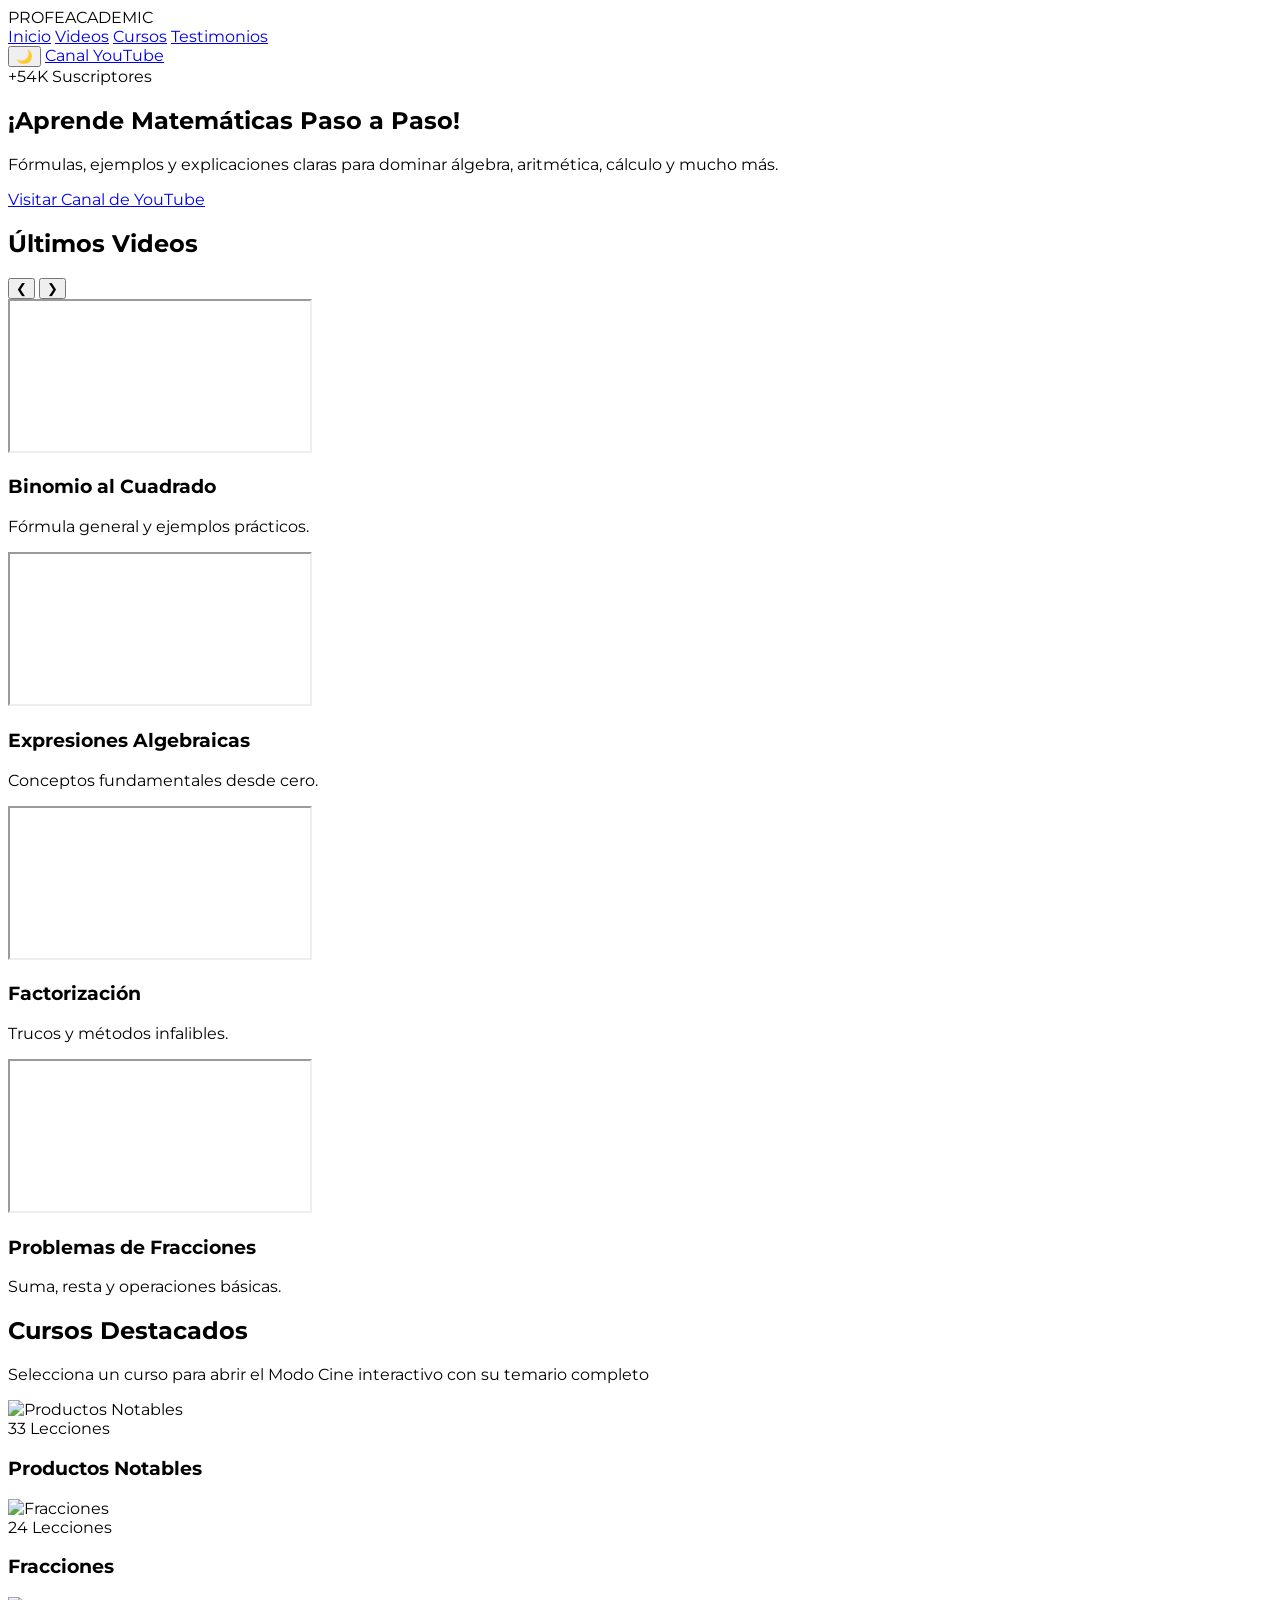
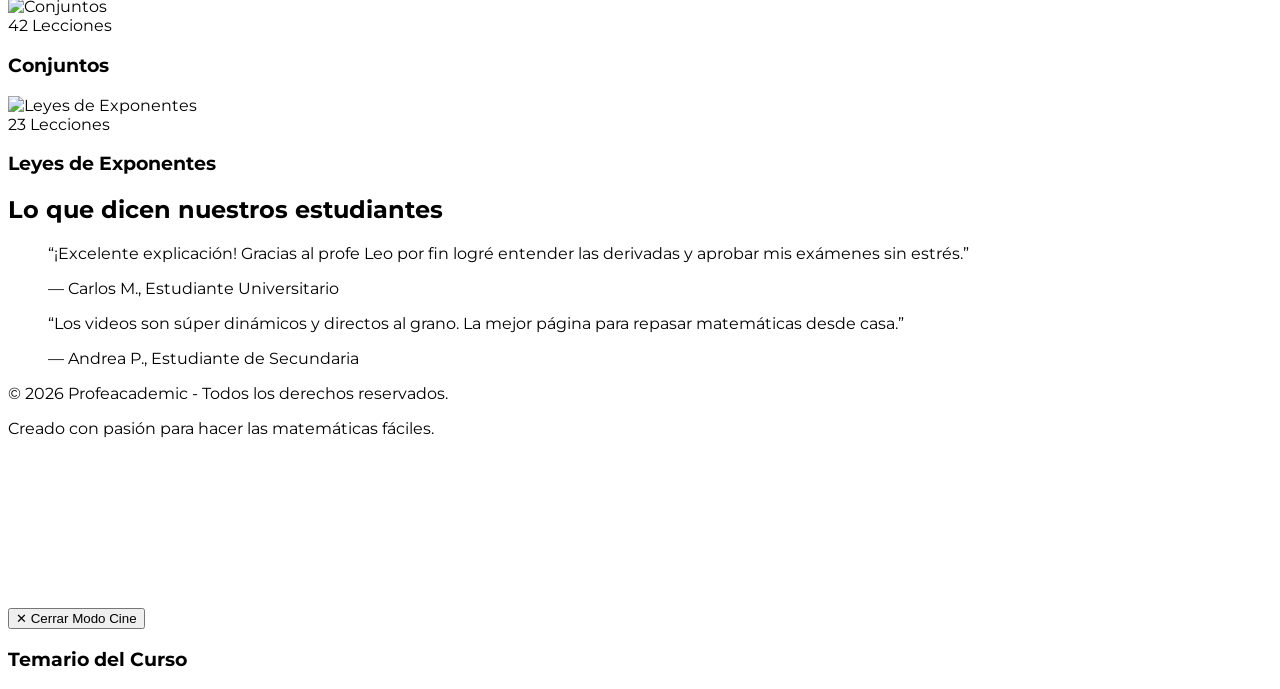
==== index.html @ 20f3a6fb "Rename profeacademic_platform.html to index.html dsa" ====
<!DOCTYPE html>
<html lang="es" class="scroll-smooth">
<head>
  <meta charset="UTF-8">
  <meta name="viewport" content="width=device-width, initial-scale=1.0">
  <title>Profeacademic - Matemáticas Fáciles</title>
  <!-- Tailwind CSS CDN -->
  <script src="https://cdn.tailwindcss.com"></script>
  <script>
    tailwind.config = {
      darkMode: 'class',
      theme: {
        extend: {
          colors: {
            brand: {
              yellow: '#ffcc00',
              dark: '#0a0a0a',
              card: '#111111',
              border: '#222222'
            }
          }
        }
      }
    }
  </script>
  <!-- Google Fonts: Montserrat -->
  <link href="https://fonts.googleapis.com/css2?family=Montserrat:wght@400;600;700;800&display=swap" rel="stylesheet">
  <style>
    body {
      font-family: 'Montserrat', sans-serif;
    }
    .video-track::-webkit-scrollbar {
      display: none;
    }
    .video-track {
      -ms-overflow-style: none;
      scrollbar-width: none;
    }
  </style>
</head>
<body class="bg-[#0a0a0a] text-white transition-colors duration-300 min-h-screen flex flex-col">

  <!-- Header -->
  <header class="sticky top-0 z-50 bg-[#0a0a0a]/90 backdrop-blur-md border-b border-[#222] px-6 py-4 flex justify-between items-center transition-colors duration-300">
    <div class="logo text-[#ffcc00] text-2xl font-extrabold tracking-wider flex items-center gap-2">
      <span>PROFEACADEMIC</span>
    </div>
    <nav class="hidden md:flex items-center gap-6">
      <a href="#inicio" class="text-white hover:text-[#ffcc00] transition-colors font-medium text-lg">Inicio</a>
      <a href="#videos" class="text-white hover:text-[#ffcc00] transition-colors font-medium text-lg">Videos</a>
      <a href="#cursos" class="text-white hover:text-[#ffcc00] transition-colors font-medium text-lg">Cursos</a>
      <a href="#testimonios" class="text-white hover:text-[#ffcc00] transition-colors font-medium text-lg">Testimonios</a>
    </nav>
    <div class="flex items-center gap-4">
      <button id="toggleMode" aria-label="Cambiar modo" class="p-2 rounded-full bg-[#222] text-xl hover:bg-[#333] transition-colors cursor-pointer">
        🌙
      </button>
      <a href="https://www.youtube.com/@Profeacademic" target="_blank" class="hidden sm:inline-block bg-[#ffcc00] text-black px-4 py-2 rounded-lg font-bold hover:bg-[#e6b800] transition-transform hover:scale-105">
        Canal YouTube
      </a>
    </div>
  </header>

  <!-- Hero Section -->
  <section id="inicio" class="relative flex items-center justify-start px-6 md:px-16 py-20 min-h-[480px] bg-[url('https://images.unsplash.com/photo-1509228468518-180dd4864904?auto=format&fit=crop&q=80&w=1600')] bg-cover bg-center">
    <div class="absolute inset-0 bg-gradient-to-r from-black/80 via-black/50 to-transparent z-10"></div>
    <div class="relative max-w-2xl z-20">
      <span class="inline-block bg-[#ffcc00] text-black text-xs font-extrabold px-3 py-1 rounded-full uppercase tracking-wider mb-4">+54K Suscriptores</span>
      <h1 class="text-4xl md:text-5xl lg:text-6xl font-extrabold text-[#ffcc00] mb-6 leading-tight">
        ¡Aprende Matemáticas Paso a Paso!
      </h1>
      <p class="text-lg md:text-xl text-gray-200 mb-8 font-medium">
        Fórmulas, ejemplos y explicaciones claras para dominar álgebra, aritmética, cálculo y mucho más.
      </p>
      <a href="https://www.youtube.com/@Profeacademic" target="_blank" class="inline-block bg-[#ffcc00] text-black px-8 py-4 rounded-xl font-bold text-lg shadow-lg hover:bg-[#e6b800] transition-all transform hover:scale-105">
        Visitar Canal de YouTube
      </a>
    </div>
  </section>

  <!-- Galería de Videos (Carrusel) -->
  <section id="videos" class="py-16 px-6 max-w-7xl mx-auto w-full">
    <div class="flex justify-between items-center mb-8">
      <h2 class="text-3xl font-extrabold text-[#ffcc00] border-l-4 border-[#ffcc00] pl-4">Últimos Videos</h2>
      <div class="flex gap-2">
        <button class="prev bg-[#222] hover:bg-[#ffcc00] hover:text-black text-white p-3 rounded-full transition-colors cursor-pointer text-xl font-bold shadow-md" aria-label="Anterior">&#10094;</button>
        <button class="next bg-[#222] hover:bg-[#ffcc00] hover:text-black text-white p-3 rounded-full transition-colors cursor-pointer text-xl font-bold shadow-md" aria-label="Siguiente">&#10095;</button>
      </div>
    </div>
    
    <div class="video-carousel relative overflow-hidden py-2">
      <div class="video-track flex gap-6 overflow-x-auto scroll-smooth pb-4">
        
        <!-- Video Card 1 -->
        <div class="video-card flex-[0_0_280px] md:flex-[0_0_320px] bg-[#111] border border-[#333] rounded-2xl overflow-hidden shadow-xl hover:border-[#ffcc00] transition-all group">
          <div class="aspect-video w-full bg-black">
            <iframe src="https://www.youtube.com/embed/EEAB4ZPpYwE" title="Binomio al Cuadrado" class="w-full h-full" loading="lazy" allowfullscreen></iframe>
          </div>
          <div class="p-4">
            <h3 class="font-bold text-lg text-white group-hover:text-[#ffcc00] transition-colors">Binomio al Cuadrado</h3>
            <p class="text-gray-400 text-sm mt-1">Fórmula general y ejemplos prácticos.</p>
          </div>
        </div>

        <!-- Video Card 2 -->
        <div class="video-card flex-[0_0_280px] md:flex-[0_0_320px] bg-[#111] border border-[#333] rounded-2xl overflow-hidden shadow-xl hover:border-[#ffcc00] transition-all group">
          <div class="aspect-video w-full bg-black">
            <iframe src="https://www.youtube.com/embed/VfZOKsQqhiQ" title="Expresiones Algebraicas" class="w-full h-full" loading="lazy" allowfullscreen></iframe>
          </div>
          <div class="p-4">
            <h3 class="font-bold text-lg text-white group-hover:text-[#ffcc00] transition-colors">Expresiones Algebraicas</h3>
            <p class="text-gray-400 text-sm mt-1">Conceptos fundamentales desde cero.</p>
          </div>
        </div>

        <!-- Video Card 3 -->
        <div class="video-card flex-[0_0_280px] md:flex-[0_0_320px] bg-[#111] border border-[#333] rounded-2xl overflow-hidden shadow-xl hover:border-[#ffcc00] transition-all group">
          <div class="aspect-video w-full bg-black">
            <iframe src="https://www.youtube.com/embed/XlOXuD-F0Eg" title="Factorización" class="w-full h-full" loading="lazy" allowfullscreen></iframe>
          </div>
          <div class="p-4">
            <h3 class="font-bold text-lg text-white group-hover:text-[#ffcc00] transition-colors">Factorización</h3>
            <p class="text-gray-400 text-sm mt-1">Trucos y métodos infalibles.</p>
          </div>
        </div>

        <!-- Video Card 4 -->
        <div class="video-card flex-[0_0_280px] md:flex-[0_0_320px] bg-[#111] border border-[#333] rounded-2xl overflow-hidden shadow-xl hover:border-[#ffcc00] transition-all group">
          <div class="aspect-video w-full bg-black">
            <iframe src="https://www.youtube.com/embed/RMghUQ4Np20" title="Fracciones Explicadas" class="w-full h-full" loading="lazy" allowfullscreen></iframe>
          </div>
          <div class="p-4">
            <h3 class="font-bold text-lg text-white group-hover:text-[#ffcc00] transition-colors">Problemas de Fracciones</h3>
            <p class="text-gray-400 text-sm mt-1">Suma, resta y operaciones básicas.</p>
          </div>
        </div>

      </div>
    </div>
  </section>

  <!-- Cursos Destacados -->
  <section id="cursos" class="py-16 px-6 max-w-7xl mx-auto w-full">
    <div class="text-center mb-12">
      <h2 class="text-3xl md:text-4xl font-extrabold text-[#ffcc00] mb-3">Cursos Destacados</h2>
      <p class="text-gray-400 text-lg">Selecciona un curso para abrir el Modo Cine interactivo con su temario completo</p>
    </div>

    <div class="grid grid-cols-1 sm:grid-cols-2 lg:grid-cols-4 gap-8">
      
      <!-- Curso 1 -->
      <div onclick="openCine('Productos Notables')" class="curso-card relative h-64 rounded-2xl overflow-hidden cursor-pointer shadow-xl group border border-[#222] hover:border-[#ffcc00] transition-all">
        <img src="https://images.unsplash.com/photo-1635070041078-e363dbe005cb?auto=format&fit=crop&q=80&w=600" alt="Productos Notables" class="w-full h-full object-cover brightness-50 group-hover:brightness-75 group-hover:scale-110 transition-all duration-500">
        <div class="absolute inset-0 bg-gradient-to-t from-black/90 via-black/40 to-transparent"></div>
        <div class="absolute bottom-5 left-5 right-5">
          <span class="text-xs bg-[#ffcc00] text-black font-extrabold px-2.5 py-1 rounded-md uppercase">33 Lecciones</span>
          <h3 class="text-xl font-bold text-[#ffcc00] mt-2 drop-shadow-md">Productos Notables</h3>
        </div>
      </div>

      <!-- Curso 2 -->
      <div onclick="openCine('Fracciones')" class="curso-card relative h-64 rounded-2xl overflow-hidden cursor-pointer shadow-xl group border border-[#222] hover:border-[#ffcc00] transition-all">
        <img src="https://images.unsplash.com/photo-1596495577886-d920f1fb7238?auto=format&fit=crop&q=80&w=600" alt="Fracciones" class="w-full h-full object-cover brightness-50 group-hover:brightness-75 group-hover:scale-110 transition-all duration-500">
        <div class="absolute inset-0 bg-gradient-to-t from-black/90 via-black/40 to-transparent"></div>
        <div class="absolute bottom-5 left-5 right-5">
          <span class="text-xs bg-[#ffcc00] text-black font-extrabold px-2.5 py-1 rounded-md uppercase">24 Lecciones</span>
          <h3 class="text-xl font-bold text-[#ffcc00] mt-2 drop-shadow-md">Fracciones</h3>
        </div>
      </div>

      <!-- Curso 3 -->
      <div onclick="openCine('Conjuntos')" class="curso-card relative h-64 rounded-2xl overflow-hidden cursor-pointer shadow-xl group border border-[#222] hover:border-[#ffcc00] transition-all">
        <img src="https://images.unsplash.com/photo-1509228468518-180dd4864904?auto=format&fit=crop&q=80&w=600" alt="Conjuntos" class="w-full h-full object-cover brightness-50 group-hover:brightness-75 group-hover:scale-110 transition-all duration-500">
        <div class="absolute inset-0 bg-gradient-to-t from-black/90 via-black/40 to-transparent"></div>
        <div class="absolute bottom-5 left-5 right-5">
          <span class="text-xs bg-[#ffcc00] text-black font-extrabold px-2.5 py-1 rounded-md uppercase">42 Lecciones</span>
          <h3 class="text-xl font-bold text-[#ffcc00] mt-2 drop-shadow-md">Conjuntos</h3>
        </div>
      </div>

      <!-- Curso 4 -->
      <div onclick="openCine('Leyes de Exponentes')" class="curso-card relative h-64 rounded-2xl overflow-hidden cursor-pointer shadow-xl group border border-[#222] hover:border-[#ffcc00] transition-all">
        <img src="https://images.unsplash.com/photo-1629654297299-c8506221ca97?auto=format&fit=crop&q=80&w=600" alt="Leyes de Exponentes" class="w-full h-full object-cover brightness-50 group-hover:brightness-75 group-hover:scale-110 transition-all duration-500">
        <div class="absolute inset-0 bg-gradient-to-t from-black/90 via-black/40 to-transparent"></div>
        <div class="absolute bottom-5 left-5 right-5">
          <span class="text-xs bg-[#ffcc00] text-black font-extrabold px-2.5 py-1 rounded-md uppercase">23 Lecciones</span>
          <h3 class="text-xl font-bold text-[#ffcc00] mt-2 drop-shadow-md">Leyes de Exponentes</h3>
        </div>
      </div>

    </div>
  </section>

  <!-- Testimonios -->
  <section id="testimonios" class="py-16 px-6 bg-[#111] border-y border-[#222] my-8">
    <div class="max-w-7xl mx-auto">
      <h2 class="text-3xl font-extrabold text-[#ffcc00] text-center mb-12">Lo que dicen nuestros estudiantes</h2>
      <div class="grid grid-cols-1 md:grid-cols-2 gap-8">
        <blockquote class="bg-[#0a0a0a] p-8 rounded-2xl border-l-4 border-[#ffcc00] shadow-xl relative">
          <p class="text-lg italic text-gray-200 mb-4">“¡Excelente explicación! Gracias al profe Leo por fin logré entender las derivadas y aprobar mis exámenes sin estrés.”</p>
          <footer class="text-[#ffcc00] font-bold">— Carlos M., Estudiante Universitario</footer>
        </blockquote>
        <blockquote class="bg-[#0a0a0a] p-8 rounded-2xl border-l-4 border-[#ffcc00] shadow-xl relative">
          <p class="text-lg italic text-gray-200 mb-4">“Los videos son súper dinámicos y directos al grano. La mejor página para repasar matemáticas desde casa.”</p>
          <footer class="text-[#ffcc00] font-bold">— Andrea P., Estudiante de Secundaria</footer>
        </blockquote>
      </div>
    </div>
  </section>

  <!-- Footer -->
  <footer class="mt-auto bg-[#0a0a0a] border-t border-[#222] py-8 px-6 text-center text-gray-400">
    <p class="font-medium">&copy; 2026 Profeacademic - Todos los derechos reservados.</p>
    <p class="text-sm mt-2 text-[#ffcc00]">Creado con pasión para hacer las matemáticas fáciles.</p>
  </footer>

  <!-- Modo Cine (Modal Interactivo) -->
  <div id="cineContainer" class="cine-mode fixed inset-0 bg-black/95 z-50 flex flex-col lg:flex-row p-4 md:p-8 overflow-y-auto gap-6 opacity-0 pointer-events-none transition-all duration-400">
    <!-- Contenedor del Video -->
    <div class="flex-2 flex flex-col justify-center">
      <div class="w-full aspect-video bg-black rounded-2xl overflow-hidden shadow-2xl border border-[#333]">
        <iframe id="cineVideo" src="" class="w-full h-full" frameborder="0" allowfullscreen></iframe>
      </div>
      <button onclick="closeCine()" class="mt-6 self-start bg-[#ffcc00] text-black font-bold px-6 py-3 rounded-xl hover:bg-[#e6b800] transition-transform hover:scale-105 cursor-pointer flex items-center gap-2">
        <span>&#10005;</span> Cerrar Modo Cine
      </button>
    </div>

    <!-- Sidebar Temario y Videos por Subtema -->
    <div class="cine-sidebar flex-1 bg-[#111] border border-[#333] lg:border-l-2 lg:border-l-[#ffcc00] p-6 rounded-2xl flex flex-col gap-6 shadow-2xl max-h-[85vh] overflow-y-auto">
      <div>
        <h3 id="cursoTituloModal" class="text-xl font-bold text-[#ffcc00] mb-4 border-b border-[#222] pb-2">Temario del Curso</h3>
        <!-- Contenedor dinámico de subtemas y videos -->
        <div id="temarioContainer" class="space-y-3"></div>
      </div>
    </div>
  </div>

  <!-- Scripts -->
  <script>
    // =========================================================================
    // BASE DE DATOS DE CURSOS, SUBTEMAS Y LOS VIDEOS DE LAS CAPTURAS
    // =========================================================================
    const cursosData = {
      'Productos Notables': {
        subtemas: [
          {
            titulo: 'Binomio al Cuadrado',
            videos: [
              { nombre: 'Binomio al Cuadrado (x+5)² [Video 1]', url: 'https://www.youtube.com/embed/EEAB4ZPpYwE?si=AyGSrSURvml_YHvK' },
              { nombre: 'Binomio al Cuadrado (x-7)² [Video 2]', url: 'https://www.youtube.com/embed/iBU1nFTbh6U?si=BXjmHdK-AdZN5oT4' },
              { nombre: 'Ejemplo 02: (x⁵ + 4y)² [Video 3]', url: 'https://www.youtube.com/embed/EfFGzUoYwLo?si=xnXBMTTSWlNUbG7o' },
              { nombre: 'Ejemplo 03: (5x + 3y²) [Video 4]', url: 'https://www.youtube.com/embed/E8CSC4-s_5Q?si=K3nMGFk1w6wbQ3NN' },
              { nombre: 'Binomio al Cuadrado con Fracciones [Video 5]', url: 'https://www.youtube.com/embed/8zC4Tp89s_4?si=k20VPUNZZhBQCNP2' },
              { nombre: 'Ejemplo 05: (x - 3y) [Video 6]', url: 'https://www.youtube.com/embed/Y2f92GNhBKA?si=igSO_hFUhjsNoY3v' },
              { nombre: 'Ejemplo 06: (2x²y³ - 5x) [Video 7]', url: 'https://www.youtube.com/embed/G_N5JXGvGHg?si=1lOgFBtm-Q0jIYAC' },
              { nombre: '¿De dónde sale la fórmula? [Video 8]', url: 'https://www.youtube.com/embed/QHdaI7SotHo?si=MGa8K74pLrTxHrFI' }
            ]
          },
          {
            titulo: 'Suma por Diferencia',
            videos: [
              { nombre: 'Resolver: (√3 + 1)(√3 - 1) [Video 9]', url: 'https://www.youtube.com/embed/e0sFVqPidVg?si=c0cwnEX9OXwLTKJQ' },
              { nombre: 'Ejemplo 02: (3x²y⁴ + 5z³)(3x²y⁴ - 5z³) [Video 10]', url: 'https://www.youtube.com/embed/uFtPQP7dcDI?si=wz1jwLVGd0XJt2Pw' },
              { nombre: 'Ejemplo 03: Expresión con raíces [Video 11]', url: 'https://www.youtube.com/embed/Mf0fBojUPJw?si=cNGBJ-DKoK_lckvi' }
            ]
          },
          {
            titulo: 'Producto de Binomios con Término Común',
            videos: [
              { nombre: 'Introducción y fórmula (x+a)(x+b) [Video 12]', url: 'https://www.youtube.com/embed/gysLiWuCxGo?si=43IYpD6m7Kvhu-i3' },
              { nombre: 'Ejemplo con 2x² + 3 [Video 13]', url: 'https://www.youtube.com/embed/pK0TEYAv4h0?si=Bma9qfiL9BDXtXEZ' },
              { nombre: 'Ejemplo con x³ - 8 [Video 14]', url: 'https://www.youtube.com/embed/gDQWRzSFbvU?si=WAiht-tYlhoyGwu4' },
              { nombre: 'Ejemplo 04: (3z - 7) [Video 15]', url: 'https://www.youtube.com/embed/Gb8m__EVLNk?si=7KPmmatUlLttPLeV' }
            ]
          },
          {
            titulo: 'Binomio al Cubo',
            videos: [
              { nombre: 'Binomio al Cubo (x + 5)³ [Video 16]', url: 'https://www.youtube.com/embed/AmuH1K_nPj4?si=GpyTj7nkEjNsrQDl' },
              { nombre: 'Ejemplo 02: (2x + y²)³ [Video 17]', url: 'https://www.youtube.com/embed/AmuH1K_nPj4?si=TcESi_x0WQAiSYy5' },
              { nombre: 'Binomio al Cubo con Fracciones (Ejemplo 3) [Video 18]', url: 'https://www.youtube.com/embed/IWzKrguJsvg?si=dCEQVrnAdV2W0YYu' },
              { nombre: 'Binomio al Cubo (x - 6)³ [Video 19]', url: 'https://www.youtube.com/embed/ahcjA61W7sg?si=k-QNWI0FFMeeKmUJ' },
              { nombre: 'Ejemplo 05: (2x - 5)³ [Video 20]', url: 'https://www.youtube.com/embed/ZXGTpl9jSs8?si=1JbO3VI2O4gcP3xM' }
            ]
          },
          {
            titulo: 'Trinomio al Cuadrado',
            videos: [
              { nombre: 'Trinomio al Cuadrado (Ejemplo 1) [Video 21]', url: 'https://www.youtube.com/embed/BtTF7NrhmOM?si=6zR9GzjVM2rcqugl' },
              { nombre: 'Trinomio al Cuadrado (Ejemplo 2) [Video 22]', url: 'https://www.youtube.com/embed/HaLw4Kae5QY?si=z4dw3W96WturgmHd' }
            ]
          },
          {
            titulo: 'Suma y Diferencia de Cubos',
            videos: [
              { nombre: 'Suma de Cubos (Ejemplo 1) [Video 23]', url: 'https://www.youtube.com/embed/ZZINw-AQS9o?si=7KI2p8YknikB9JhT' },
              { nombre: 'Suma de Cubos (Ejemplo 2) [Video 24]', url: 'https://www.youtube.com/embed/ldRkHMP2JwQ?si=qQ5wsVMAv66ZfrmW' },
              { nombre: 'Diferencia de Cubos (Ejemplo 1) [Video 25]', url: 'https://www.youtube.com/embed/d0fRsNaGNt8?si=Bkgv2bjk0ZhfxSHB' }
            ]
          },
          {
            titulo: 'Problemas Especiales y Avanzados',
            videos: [
              { nombre: 'Resolver (x+1)(x-1)(x²+1) [Video 26]', url: 'https://www.youtube.com/embed/t9pbC5LSajM?si=pmphWTLvhDMo-QKw' },
              { nombre: 'Ejercicio con radicales avanzados [Video 27]', url: 'https://www.youtube.com/embed/rgbOM4f0Oa0?si=RbrICRWE9-emTcbq' },
              { nombre: 'Problema 03: Si x + 1/x = 4... [Video 28]', url: 'https://www.youtube.com/embed/em-v_QG-ZBI?si=rI12mr3K1DgAK_Oq' },
              { nombre: 'BINOMIO AL CUBO CON FRACCIONES [Video 29]', url: 'https://www.youtube.com/embed/ZMC1-OHb_Y8?si=RiyubPrHp9KSqdlN' },
              { nombre: 'Polinomio al Cuadrado (2a - b + 2c)² [Video 29]', url: 'https://www.youtube.com/embed/rEH-SjZUEtw?si=B5wmYkB8BrP8lKPM' }
            ]
          }
        ]
      },
'Fracciones': {
        subtemas: [
          {
            titulo: 'Conceptos Básicos y Gráfica',
            videos: [
              { nombre: '¿Qué es una Fracción? [Video 1]', url: 'https://www.youtube.com/embed/kkT0yetbCvw?si=yiCPYnueNJhAI-7a' },
              { nombre: 'Numerador y Denominador de una Fracción [Video 2]', url: 'https://www.youtube.com/embed/ub8YLq3KrCg?si=kqmQH_pljQ_C3xxp' },
              { nombre: 'Fracciones Homogéneas y Heterogéneas [Video 3]', url: 'https://www.youtube.com/embed/bxRoybsHjN8?si=nTZgAzhYhUnh9Ivg' },
              { nombre: 'Gráfica de Fracciones [Video 4]', url: 'https://www.youtube.com/embed/VYbzOMKA4ag?si=8dLX1Z_ZRwFkFT4m' },
              { nombre: 'Gráfica de Fracciones Impropias [Video 5]', url: 'https://www.youtube.com/embed/-LJL4SG7qDY?si=r-lGj4DKi7y_BJEr' },
              { nombre: 'Cómo se leen las Fracciones [Video 6]', url: 'https://www.youtube.com/embed/pi8sUh0MgK8?si=rH91wiDnErxzORt-' }
            ]
          },
          {
            titulo: 'Propiedades y Operaciones Básicas',
            videos: [
              { nombre: 'Simplificar Fracciones [Video 7]', url: 'https://www.youtube.com/embed/Y5kUYZuz-Bk?si=P6ypQjKfb7WN23f0' },
              { nombre: 'Amplificación de Fracciones [Video 8]', url: 'https://www.youtube.com/embed/_cY18BG-HWM?si=jQQglHFknndQVON4' },
              { nombre: 'Comparar Fracciones (Mayor, menor o igual) [Video 9]', url: 'https://www.youtube.com/embed/8ZR6Sz-HxZk?si=WCtoUwVXvHUT1c92' },
              { nombre: 'Fracciones Equivalentes [Video 10]', url: 'https://www.youtube.com/embed/QAzUuu8ozKI?si=rF9xzLmHx62dC4Rd' },
              { nombre: 'Fracciones Unitarias [Video 11]', url: 'https://www.youtube.com/embed/mdcYTt_6w5o?si=WspRs1Am0-h9HuEU' },
              { nombre: 'Suma de Fracciones de Igual Denominador [Video 12]', url: 'https://www.youtube.com/embed/DeHeC48-o68?si=TdOezxJ2srRBlVQY' },
              { nombre: 'Suma de 3 Fracciones con Igual Denominador [Video 13]', url: 'https://www.youtube.com/embed/ffds2gOkiDg?si=XtkEqRWaagy-pgT_' },
              { nombre: 'Suma y Resta de 3 Fracciones con Igual Denominador [Video 14]', url: 'https://www.youtube.com/embed/nIZgCvRA5wo?si=KoK9lhzwAsh5Kxtk"' },
              { nombre: 'Resta de Fracciones de Igual Denominador [Video 15]', url: 'https://www.youtube.com/embed/WJBTLSBS7sc?si=v3NO6AvuNlRy6ThU' },
              { nombre: 'Suma de Fracciones con Diferente Denominador [Video 16]', url: 'https://www.youtube.com/embed/rGQmCL7QlDk?si=XyzxH_q444ZU8S2o' }
            ]
          },
          {
            titulo: 'Multiplicación y División de Fracciones',
            videos: [
              { nombre: 'Multiplicación de Fracciones [Video 17]', url: 'https://www.youtube.com/embed/IdbrQ9t7CdI?si=eDzkHuCR-3s-BDLO' },
              { nombre: 'Multiplicación de 3 Fracciones [Video 18]', url: 'https://www.youtube.com/embed/G6Sqr1rt8HE?si=E3EDzqcsHK2s7J5b' },
              { nombre: 'Multiplicación de Fracciones Negativas [Video 19]', url: 'https://www.youtube.com/embed/WlSREnN_IFg?si=kavMku1xezenN_It' },
              { nombre: 'Multiplicación de Fracciones con Enteros [Video 20]', url: 'https://www.youtube.com/embed/o71npa8dJ-I?si=QqckKjonZSsM18Qy' },
              { nombre: 'División de Fracciones [Video 21]', url: 'https://www.youtube.com/embed/4Nsv7dtCWTw?si=1orHXwPFK3MSYBOE' }
            ]
          },
          {
            titulo: 'Números Mixtos y Tipos',
            videos: [
              { nombre: 'Número Mixto a Fracción [Video 22]', url: 'https://www.youtube.com/embed/n4y2VYQT2MA?si=q8ihwXXzBkf97K8p' },
              { nombre: 'Fracción a Número Mixto [Video 23]', url: 'https://www.youtube.com/embed/AlLQCLdKrcw?si=JnY9MY1GZPN--4yK' },
              { nombre: 'Tipos de Fracciones (Propias, impropias, unitarias, decimales) [Video 24]', url: 'https://www.youtube.com/embed/10icGNxOAuY?si=vpauBzd4SwJ_FihB' }
            ]
          }
        ]
      },
      'Conjuntos': {
        subtemas: [
          {
            titulo: 'Introducción y Clases de Conjuntos',
            videos: [
              { nombre: '¿Qué son los Conjuntos? [Video 1]', url: 'https://www.youtube.com/embed/0k1QmGU0VaQ?si=XGcRCH5NMxQ-HZuy' },
              { nombre: 'Pertenencia de Conjuntos y Varios Ejemplos [Video 2]', url: 'https://www.youtube.com/embed/AwrwfEsXiXQ?si=REZlq2Q_cVa3hNeS' },
              { nombre: 'Clases de Conjuntos | Tipos de Conjuntos [Video 3]', url: 'https://www.youtube.com/embed/VfZOKsQqhiQ?si=ujuWTLwyK1CXMY3N' },
              { nombre: 'Extensión y Comprensión de Conjuntos [Video 4]', url: 'https://www.youtube.com/embed/ebMrzCXcEQY?si=RNy31_MYhO3tDF-R' },
              { nombre: 'Extensión y Comprensión de Conjuntos | Varios Ejemplos [Video 5]', url: 'https://www.youtube.com/embed/XlOXuD-F0Eg?si=iE7rJty0ysMrEn8B' },
              { nombre: 'Cardinal de un Conjunto [Video 6]', url: 'https://www.youtube.com/embed/GSQFJbXKpdo?si=YoHRPEkGR4ck4MwZ' },
              { nombre: 'Conjunto Vacío [Video 27]', url: 'https://www.youtube.com/embed/PjeKZNHkDgc?si=RTN7lQLepxyO0lD3' },
              { nombre: 'Conjunto Finito e Infinito [Video 28]', url: 'https://www.youtube.com/embed/39dLF5gPeSw?si=BdG01amAof17reES' },
              { nombre: 'Conjunto Unitario [Video 29]', url: 'https://www.youtube.com/embed/ezfqKlRIixE?si=LD0URVnVeWUDoN_f' }
            ]
          },
          {
            titulo: 'Diagramas, Relaciones y Comparación',
            videos: [
              { nombre: 'Conjunto Universal [Video 7]', url: 'https://www.youtube.com/embed/SRoz4DO8ZCk?si=s0wPGA82qtckAqwx' },
              { nombre: 'Diagrama de Venn - Euler | Varios Ejemplos [Video 8]', url: 'https://www.youtube.com/embed/fDlmB3K7Hgk?si=m-TOYlNDxdnCJLt4' },
              { nombre: 'Diagrama Lineal | Conjuntos [Video 9]', url: 'https://www.youtube.com/embed/zHY3qkQwLfs?si=j2QL1OqrRFZKgR6p' },
              { nombre: 'Conjuntos Equivalentes | Conjuntos Iguales [Video 10]', url: 'https://www.youtube.com/embed/LstQ1wF_vlQ?si=gmAhDEuFi5VGK9xo' },
              { nombre: 'Conjuntos Disjuntos | Conjuntos Diferentes [Video 11]', url: 'https://www.youtube.com/embed/PLFmBpEE8II?si=GTtFqqMExeWItzbJ' },
              { nombre: 'Subconjuntos [Video 12]', url: 'https://www.youtube.com/embed/8iPMqZtkUAU?si=tE3v_5tNE_NZDs1c' },
              { nombre: 'Inclusión de Conjuntos [Video 13]', url: 'https://www.youtube.com/embed/qszhgCAtRf8?si=tnfWN9Pc_afRpKNR' },
              { nombre: 'Conjuntos Disjuntos [Video 31]', url: 'https://www.youtube.com/embed/GklPgQjIKRs?si=1qydk21Oaux7-b_b' },
              { nombre: 'Conjuntos Equivalentes [Video 32]', url: 'https://www.youtube.com/embed/uDymJ7cHrpM?si=ajleaqPpMI8EsRh_' }
            ]
          },
          {
            titulo: 'Operaciones con Conjuntos',
            videos: [
              { nombre: 'Unión de Conjuntos [Video 14]', url: 'https://www.youtube.com/embed/XNDrPE4kRIA?si=40CoqrpeuwcAtX-0' },
              { nombre: 'Intersección de Conjuntos [Video 15]', url: 'https://www.youtube.com/embed/XNDrPE4kRIA?si=DbH1m4WWV4__9EJh' },
              { nombre: 'Diferencia de Conjuntos [Video 16]', url: 'https://www.youtube.com/embed/WYcv2Ji30u4?si=6EYVrGKBVckd8V4G' },
              { nombre: 'Diferencia Simétrica de Conjuntos [Video 17]', url: 'https://www.youtube.com/embed/SKxPMgkRuXA?si=X7jUwzQJWH9Rxkpg' },
              { nombre: 'Complemento de Conjuntos [Video 18]', url: 'https://www.youtube.com/embed/SKxPMgkRuXA?si=jCXT1BKT1Jqp9cv2' },
              { nombre: 'Intersección de 3 Conjuntos [Video 33]', url: 'https://www.youtube.com/embed/DvBwXooQMGU?si=tL9g2X4shgXZHM7w' },
              { nombre: 'Unión de 3 Conjuntos [Video 34]', url: 'https://www.youtube.com/embed/Gphy5p0_uHA?si=nQYtZ5j747s8erVS' },
              { nombre: 'Determinación de Conjuntos [Video 35]', url: 'https://www.youtube.com/embed/z-E1k8LldM0?si=vGzhell21HTIZh1Q' }
            ]
          },
          {
            titulo: 'Conjunto Potencia y Problemas Resueltos',
            videos: [
              { nombre: 'Conjunto Potencia [Video 36]', url: 'https://www.youtube.com/embed/1q7CiTp1HCA?si=lIzVJFz5vvxoVcBo' },
              { nombre: 'Subconjuntos | Conjunto Potencia [Video 37]', url: 'https://www.youtube.com/embed/ehaZEhXN2qg?si=OPEvcklqtAagcf7V' },
              { nombre: 'Pertenencia e Inclusión de Conjuntos [Video 38]', url: 'https://www.youtube.com/embed/j7iESblg490?si=-MN4EQX2LOqR3vVN' },
              { nombre: 'Cardinalidad de Conjuntos | Número Cardinal [Video 39]', url: 'https://www.youtube.com/embed/YWKvg-b6Ql0?si=wKm5t_DjgGJZg_u3' },
              { nombre: 'Álgebra de Conjuntos | Ley de Morgan [Video 40]', url: 'https://www.youtube.com/embed/iD9he5FlN5k?si=iV-f3CV4lhrT2xqI' },
              { nombre: 'Diagrama de Venn 3 Conjuntos [Video 42]', url: 'https://www.youtube.com/embed/uDymJ7cHrpM?si=xmLlWoRLQ-wnDeXU' },
              { nombre: 'Ejercicios de Conjuntos: Conjunto Vacío [Video 20]', url: 'https://www.youtube.com/embed/XI6Jn1J_IGs?si=7gZvwpcNACcRtgqH' },
              { nombre: 'Ejercicios de Conjuntos: Conjunto Unitario [Video 21]', url: 'https://www.youtube.com/embed/SIqnljyIeUE?si=HxIV9BnoM6UHpYdI' },
              { nombre: 'Diagrama de Venn Ejercicios de Conjuntos [Video 24]', url: 'https://www.youtube.com/embed/sLF-hdS4R3M?si=Ac7EWwgBX6oKB3G5' }
            ]
          }
        ]
      },
      'Leyes de Exponentes': {
  subtemas: [
    {
      titulo: 'Conceptos Básicos y Propiedades de Bases Iguales',
      videos: [
        { nombre: '¿Qué es la Potenciación? [Video 1]', url: 'https://www.youtube.com/embed/cad_ioBB9Yo?si=zXwJWWEB966Jecwa' },
        { nombre: 'Multiplicación de Potencias de Igual Base [Video 2]', url: 'https://www.youtube.com/embed/UHIPz4Hr3pg?si=y0ryLkJWg6weeWIa' },
        { nombre: 'División de Potencias de Igual Base [Video 3]', url: 'https://www.youtube.com/embed/5zu7IK8SfW0?si=YWOZcpY-U9NNCL2O' }
      ]
    },
    {
      titulo: 'Leyes Fundamentales de la Potencia',
      videos: [
        { nombre: 'Leyes de Exponentes: Exponente Cero [Video 4]', url: 'https://www.youtube.com/embed/Fi7iM43Fzz4?si=UR13FZJp69V8_tRP' },
        { nombre: 'Exponente Cero (Casos especiales) [Video 5]', url: 'https://www.youtube.com/embed/GXd0JtudzuE?si=XCvh3TH6nX5SNKK_' },
        { nombre: 'Potencia de una Potencia [Video 6]', url: 'https://www.youtube.com/embed/7W8qkXoMlWU?si=o6lc7tMjKHsU9dvz' },
        { nombre: 'Potencia de un Producto [Video 7]', url: 'https://www.youtube.com/embed/7W8qkXoMlWU?si=_KAqirgmpUaCj6gh' },
        { nombre: 'Potencia de un Cociente [Video 8]', url: 'https://www.youtube.com/embed/Qeqtusn2F3M?si=eMbJzmOS9TgZ1r5F' },
        { nombre: 'Potencia de Potencia: ¡Ten cuidado! [Video 9]', url: 'https://www.youtube.com/embed/3kcH1RFD18I?si=3Eey_Tc2EhO9LGlO' }
      ]
    },
    {
      titulo: 'Exponentes Especiales (Negativos y Fraccionarios)',
      videos: [
        { nombre: 'Exponente Negativo [Video 10]', url: 'https://www.youtube.com/embed/UnYRrslF2wk?si=yy-E5nWlxoPswDay' },
        { nombre: 'Exponente Negativo de una Fracción [Video 11]', url: 'https://www.youtube.com/embed/qqb_kcOCjWI?si=g7u-CcFGSzn794sK' },
        { nombre: 'Exponente Fraccionario [Video 12]', url: 'https://www.youtube.com/embed/5vqdGf52FYA?si=lxALqe3CrTcnsK4F' }
      ]
    },
    {
      titulo: 'Radicación y Leyes de Radicales',
      videos: [
        { nombre: 'Potencia de una Raíz [Video 13]', url: 'https://www.youtube.com/embed/DHiDFOGS2SU?si=pIk4sBNV--fhd0jE' },
        { nombre: 'Multiplicación de Raíces [Video 14]', url: '"https://www.youtube.com/embed/Io1lJ1W-77c?si=Xr6OCM_JoIJ1Wpea' },
        { nombre: 'División de Radicales [Video 15]', url: 'https://www.youtube.com/embed/vh-BSr6EHVI?si=IfReT5RMtlkQ0xE1' },
        { nombre: 'Raíz de una Raíz [Video 16]', url: '"https://www.youtube.com/embed/DsA45jgeW6g?si=nbMuH43LV-cXJQms' }
      ]
    },
    {
      titulo: 'Ejercicios Resueltos y Avanzados',
      videos: [
        { nombre: 'Ejercicio 01: Leyes de Exponentes [Video 17]', url: 'https://www.youtube.com/embed/nrEsQHZdTVM?si=wX004Z4d-RzyMaPA' },
        { nombre: 'Ejercicio 02: Leyes de Exponentes [Video 18]', url: 'https://www.youtube.com/embed/nrEsQHZdTVM?si=1_CoDtoVahfeJLj0' },
        { nombre: 'Ejercicio 03: Leyes de Exponentes [Video 19]', url: 'https://www.youtube.com/embed/nrEsQHZdTVM?si=1_CoDtoVahfeJLj0' },
        { nombre: 'Ejercicio 04: Leyes de Exponentes [Video 20]', url: 'https://www.youtube.com/embed/G0fzwUUAykU?si=gjrL_ouwRpotjHUL' },
        { nombre: 'Ejercicio 05: Leyes de Exponentes [Video 21]', url: 'https://www.youtube.com/embed/l-FqvC5_Bt8?si=QXUT4miggofA6Y1n' },
        { nombre: 'Ejercicio 06: Leyes de Exponentes [Video 22]', url: 'https://www.youtube.com/embed/ejOoNmykSjI?si=5n8C7JEazFWouI1p' },
        { nombre: 'Potencia de un Producto (Avanzado) [Video 23]', url: 'https://www.youtube.com/embed/BNlWluHEg78?si=cJuyrKOBL-Td6tmA' }
      ]
    }
  ]
}
    };

    const cineContainer = document.getElementById('cineContainer');
    const cineVideo = document.getElementById('cineVideo');
    const temarioContainer = document.getElementById('temarioContainer');
    const cursoTituloModal = document.getElementById('cursoTituloModal');
    const toggleMode = document.getElementById('toggleMode');

    function openCine(nombreCurso) {
      const curso = cursosData[nombreCurso];
      if (!curso) return;

      cursoTituloModal.textContent = `Temario: ${nombreCurso}`;

      // Cargar por defecto el primer video del primer subtema
      if (curso.subtemas.length > 0 && curso.subtemas[0].videos.length > 0) {
        cineVideo.src = curso.subtemas[0].videos[0].url;
      }

      // Generar HTML desplegable por subtemas
      let html = '';
      curso.subtemas.forEach((sub, subIndex) => {
        html += `
          <div class="bg-[#161616] border border-[#262626] rounded-xl overflow-hidden">
            <button onclick="toggleSubtema(${subIndex})" class="w-full p-3.5 text-left font-bold text-white hover:text-[#ffcc00] flex justify-between items-center transition-colors cursor-pointer">
              <span>&#9656; ${sub.titulo}</span>
              <span class="text-xs bg-[#222] px-2 py-1 rounded text-gray-400">${sub.videos.length} videos</span>
            </button>
            <div id="subtema-${subIndex}" class="hidden bg-[#111] px-3 pb-3 space-y-2 border-t border-[#222]">
        `;
        
        sub.videos.forEach(vid => {
          html += `
            <div onclick="cambiarVideo('${vid.url}')" class="p-2.5 rounded-lg bg-[#1a1a1a] hover:bg-[#ffcc00] hover:text-black text-gray-300 text-sm font-medium cursor-pointer transition-colors flex items-center gap-2">
              <span class="text-[#ffcc00]">&#9654;</span> ${vid.nombre}
            </div>
          `;
        });

        html += `
            </div>
          </div>
        `;
      });

      temarioContainer.innerHTML = html;

      // Mostrar modal
      cineContainer.style.display = 'flex';
      setTimeout(() => {
        cineContainer.classList.remove('opacity-0', 'pointer-events-none');
        cineContainer.classList.add('opacity-100', 'pointer-events-auto');
      }, 10);
    }

    // Función para desplegar/contraer los videos de cada subtema
    function toggleSubtema(index) {
      const el = document.getElementById(`subtema-${index}`);
      if (el) {
        el.classList.toggle('hidden');
      }
    }

    // Función para cambiar el video principal al hacer clic en cualquier opción
    function cambiarVideo(url) {
      cineVideo.src = url;
    }

    function closeCine() {
      cineContainer.classList.remove('opacity-100', 'pointer-events-auto');
      cineContainer.classList.add('opacity-0', 'pointer-events-none');
      setTimeout(() => {
        cineVideo.src = '';
        cineContainer.style.display = 'none';
      }, 400);
    }

    // Toggle Light / Dark Mode
    toggleMode.addEventListener('click', () => {
      const isLight = document.body.classList.toggle('light-mode');
      if (isLight) {
        document.body.style.backgroundColor = '#f9f9f9';
        document.body.style.color = '#000000';
        toggleMode.textContent = '☀️';
        document.querySelector('header').style.backgroundColor = 'rgba(249, 249, 249, 0.9)';
      } else {
        document.body.style.backgroundColor = '#0a0a0a';
        document.body.style.color = '#ffffff';
        toggleMode.textContent = '🌙';
        document.querySelector('header').style.backgroundColor = 'rgba(10, 10, 10, 0.9)';
      }
    });

    // Carrusel de Videos Script
    document.addEventListener("DOMContentLoaded", () => {
      const track = document.querySelector(".video-track");
      const prevBtn = document.querySelector(".prev");
      const nextBtn = document.querySelector(".next");
      const scrollAmount = 340;

      prevBtn.addEventListener("click", () => {
        track.scrollBy({ left: -scrollAmount, behavior: "smooth" });
      });

      nextBtn.addEventListener("click", () => {
        track.scrollBy({ left: scrollAmount, behavior: "smooth" });
      });
    });
  </script>
</body>
</html>
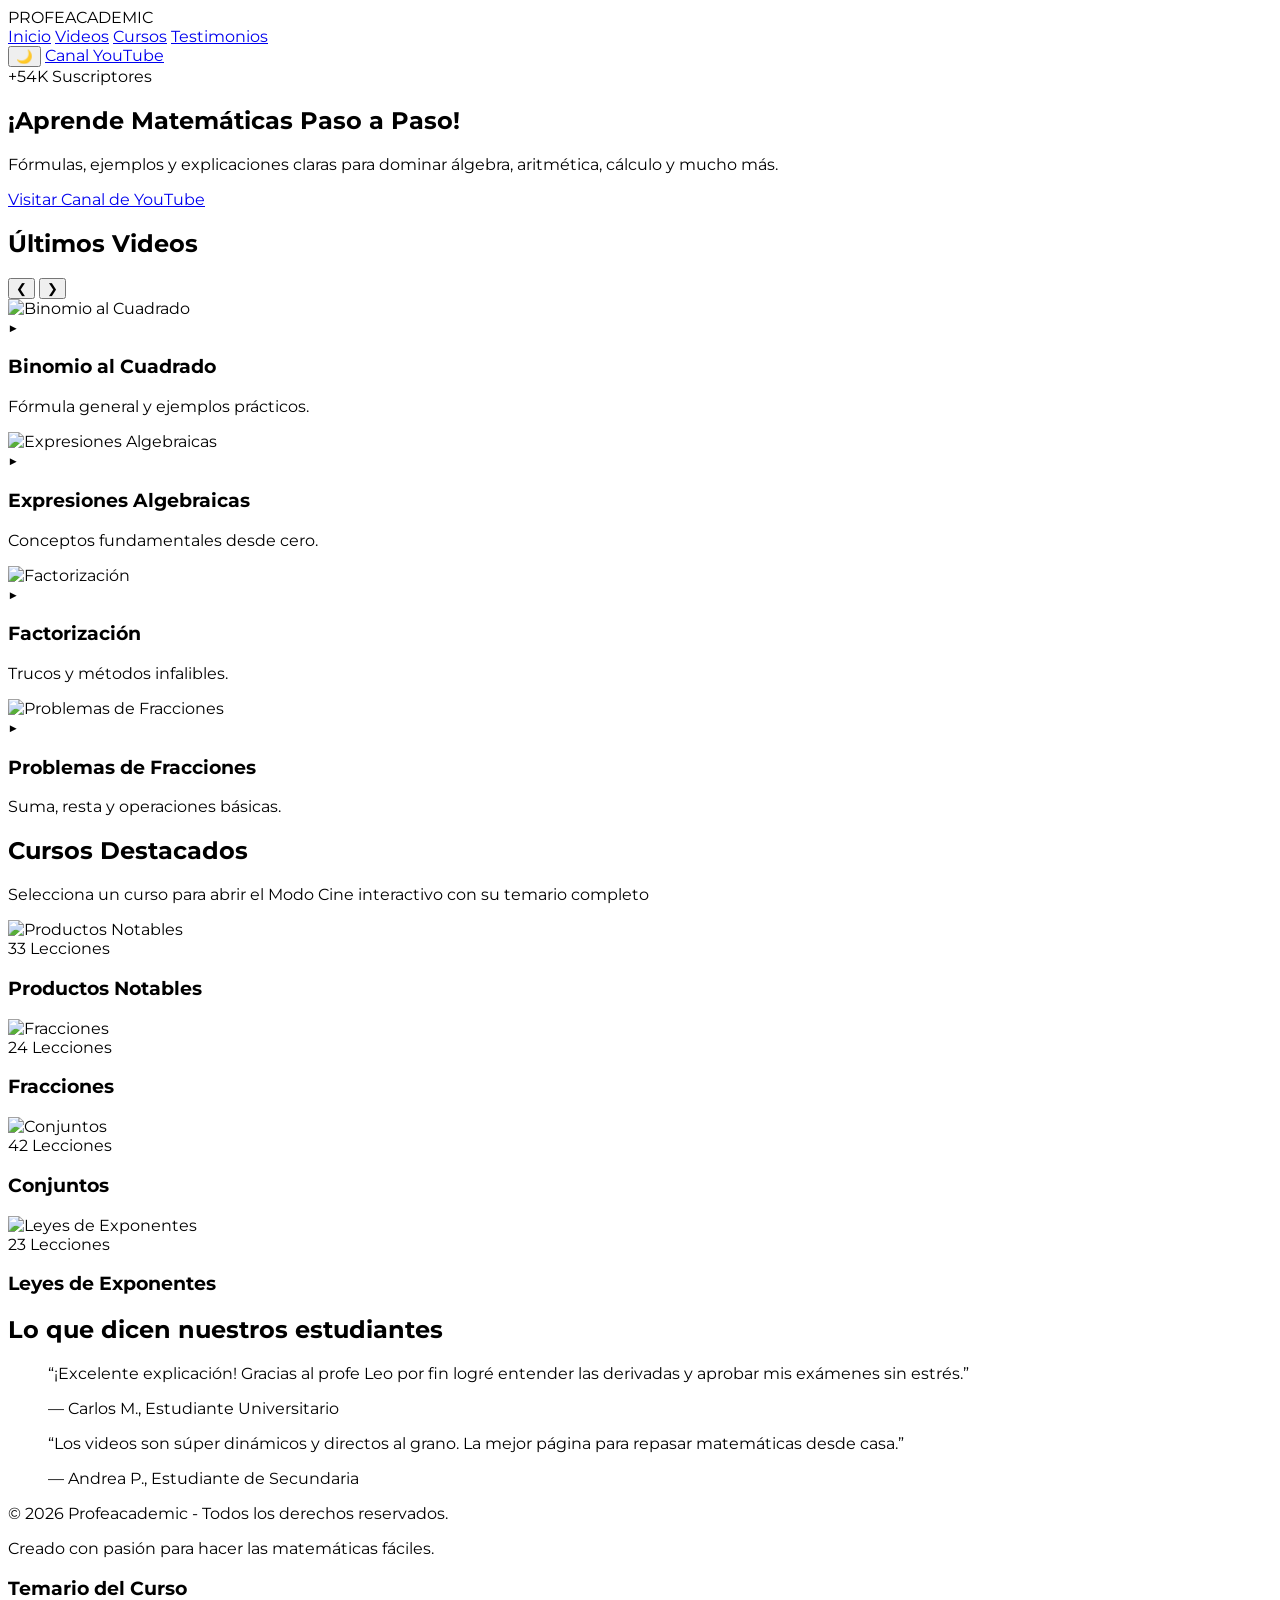
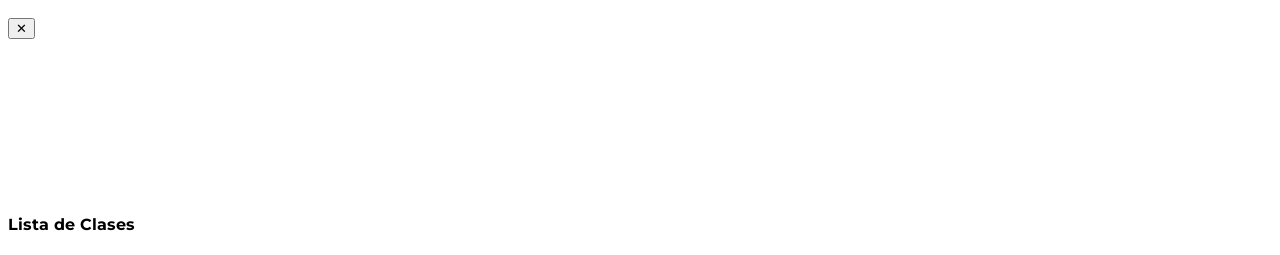
==== commit 030f6b26: "Rename gemini-code-1792389165716.html to index.html kk" ====
--- a/index.html
+++ b/index.html
@@ -78,7 +78,7 @@
     </div>
   </section>
 
-  <!-- Galería de Videos (Carrusel) -->
+  <!-- Galería de Videos (Carrusel con Miniaturas Interactivas) -->
   <section id="videos" class="py-16 px-6 max-w-7xl mx-auto w-full">
     <div class="flex justify-between items-center mb-8">
       <h2 class="text-3xl font-extrabold text-[#ffcc00] border-l-4 border-[#ffcc00] pl-4">Últimos Videos</h2>
@@ -92,9 +92,12 @@
       <div class="video-track flex gap-6 overflow-x-auto scroll-smooth pb-4">
         
         <!-- Video Card 1 -->
-        <div class="video-card flex-[0_0_280px] md:flex-[0_0_320px] bg-[#111] border border-[#333] rounded-2xl overflow-hidden shadow-xl hover:border-[#ffcc00] transition-all group">
-          <div class="aspect-video w-full bg-black">
-            <iframe src="https://www.youtube.com/embed/EEAB4ZPpYwE" title="Binomio al Cuadrado" class="w-full h-full" loading="lazy" allowfullscreen></iframe>
+        <div onclick="openFeaturedVideo('https://www.youtube.com/embed/EEAB4ZPpYwE')" class="video-card flex-[0_0_280px] md:flex-[0_0_320px] bg-[#111] border border-[#333] rounded-2xl overflow-hidden shadow-xl hover:border-[#ffcc00] transition-all group cursor-pointer">
+          <div class="aspect-video w-full bg-black relative flex items-center justify-center overflow-hidden">
+            <img src="https://img.youtube.com/vi/EEAB4ZPpYwE/hqdefault.jpg" alt="Binomio al Cuadrado" class="w-full h-full object-cover brightness-75 group-hover:scale-105 transition-all duration-300">
+            <div class="absolute inset-0 flex items-center justify-center bg-black/40 group-hover:bg-black/20 transition-colors">
+              <div class="w-12 h-12 rounded-full bg-[#ffcc00] text-black flex items-center justify-center font-bold text-xl shadow-lg transform group-hover:scale-110 transition-transform">&#9654;</div>
+            </div>
           </div>
           <div class="p-4">
             <h3 class="font-bold text-lg text-white group-hover:text-[#ffcc00] transition-colors">Binomio al Cuadrado</h3>
@@ -103,9 +106,12 @@
         </div>
 
         <!-- Video Card 2 -->
-        <div class="video-card flex-[0_0_280px] md:flex-[0_0_320px] bg-[#111] border border-[#333] rounded-2xl overflow-hidden shadow-xl hover:border-[#ffcc00] transition-all group">
-          <div class="aspect-video w-full bg-black">
-            <iframe src="https://www.youtube.com/embed/VfZOKsQqhiQ" title="Expresiones Algebraicas" class="w-full h-full" loading="lazy" allowfullscreen></iframe>
+        <div onclick="openFeaturedVideo('https://www.youtube.com/embed/VfZOKsQqhiQ')" class="video-card flex-[0_0_280px] md:flex-[0_0_320px] bg-[#111] border border-[#333] rounded-2xl overflow-hidden shadow-xl hover:border-[#ffcc00] transition-all group cursor-pointer">
+          <div class="aspect-video w-full bg-black relative flex items-center justify-center overflow-hidden">
+            <img src="https://img.youtube.com/vi/VfZOKsQqhiQ/hqdefault.jpg" alt="Expresiones Algebraicas" class="w-full h-full object-cover brightness-75 group-hover:scale-105 transition-all duration-300">
+            <div class="absolute inset-0 flex items-center justify-center bg-black/40 group-hover:bg-black/20 transition-colors">
+              <div class="w-12 h-12 rounded-full bg-[#ffcc00] text-black flex items-center justify-center font-bold text-xl shadow-lg transform group-hover:scale-110 transition-transform">&#9654;</div>
+            </div>
           </div>
           <div class="p-4">
             <h3 class="font-bold text-lg text-white group-hover:text-[#ffcc00] transition-colors">Expresiones Algebraicas</h3>
@@ -114,9 +120,12 @@
         </div>
 
         <!-- Video Card 3 -->
-        <div class="video-card flex-[0_0_280px] md:flex-[0_0_320px] bg-[#111] border border-[#333] rounded-2xl overflow-hidden shadow-xl hover:border-[#ffcc00] transition-all group">
-          <div class="aspect-video w-full bg-black">
-            <iframe src="https://www.youtube.com/embed/XlOXuD-F0Eg" title="Factorización" class="w-full h-full" loading="lazy" allowfullscreen></iframe>
+        <div onclick="openFeaturedVideo('https://www.youtube.com/embed/XlOXuD-F0Eg')" class="video-card flex-[0_0_280px] md:flex-[0_0_320px] bg-[#111] border border-[#333] rounded-2xl overflow-hidden shadow-xl hover:border-[#ffcc00] transition-all group cursor-pointer">
+          <div class="aspect-video w-full bg-black relative flex items-center justify-center overflow-hidden">
+            <img src="https://img.youtube.com/vi/XlOXuD-F0Eg/hqdefault.jpg" alt="Factorización" class="w-full h-full object-cover brightness-75 group-hover:scale-105 transition-all duration-300">
+            <div class="absolute inset-0 flex items-center justify-center bg-black/40 group-hover:bg-black/20 transition-colors">
+              <div class="w-12 h-12 rounded-full bg-[#ffcc00] text-black flex items-center justify-center font-bold text-xl shadow-lg transform group-hover:scale-110 transition-transform">&#9654;</div>
+            </div>
           </div>
           <div class="p-4">
             <h3 class="font-bold text-lg text-white group-hover:text-[#ffcc00] transition-colors">Factorización</h3>
@@ -125,9 +134,12 @@
         </div>
 
         <!-- Video Card 4 -->
-        <div class="video-card flex-[0_0_280px] md:flex-[0_0_320px] bg-[#111] border border-[#333] rounded-2xl overflow-hidden shadow-xl hover:border-[#ffcc00] transition-all group">
-          <div class="aspect-video w-full bg-black">
-            <iframe src="https://www.youtube.com/embed/RMghUQ4Np20" title="Fracciones Explicadas" class="w-full h-full" loading="lazy" allowfullscreen></iframe>
+        <div onclick="openFeaturedVideo('https://www.youtube.com/embed/RMghUQ4Np20')" class="video-card flex-[0_0_280px] md:flex-[0_0_320px] bg-[#111] border border-[#333] rounded-2xl overflow-hidden shadow-xl hover:border-[#ffcc00] transition-all group cursor-pointer">
+          <div class="aspect-video w-full bg-black relative flex items-center justify-center overflow-hidden">
+            <img src="https://img.youtube.com/vi/RMghUQ4Np20/hqdefault.jpg" alt="Problemas de Fracciones" class="w-full h-full object-cover brightness-75 group-hover:scale-105 transition-all duration-300">
+            <div class="absolute inset-0 flex items-center justify-center bg-black/40 group-hover:bg-black/20 transition-colors">
+              <div class="w-12 h-12 rounded-full bg-[#ffcc00] text-black flex items-center justify-center font-bold text-xl shadow-lg transform group-hover:scale-110 transition-transform">&#9654;</div>
+            </div>
           </div>
           <div class="p-4">
             <h3 class="font-bold text-lg text-white group-hover:text-[#ffcc00] transition-colors">Problemas de Fracciones</h3>
@@ -214,32 +226,39 @@
     <p class="text-sm mt-2 text-[#ffcc00]">Creado con pasión para hacer las matemáticas fáciles.</p>
   </footer>
 
-  <!-- Modo Cine (Modal Interactivo) -->
-  <div id="cineContainer" class="cine-mode fixed inset-0 bg-black/95 z-50 flex flex-col lg:flex-row p-4 md:p-8 overflow-y-auto gap-6 opacity-0 pointer-events-none transition-all duration-400">
-    <!-- Contenedor del Video -->
-    <div class="flex-2 flex flex-col justify-center">
-      <div class="w-full aspect-video bg-black rounded-2xl overflow-hidden shadow-2xl border border-[#333]">
-        <iframe id="cineVideo" src="" class="w-full h-full" frameborder="0" allowfullscreen></iframe>
-      </div>
-      <button onclick="closeCine()" class="mt-6 self-start bg-[#ffcc00] text-black font-bold px-6 py-3 rounded-xl hover:bg-[#e6b800] transition-transform hover:scale-105 cursor-pointer flex items-center gap-2">
-        <span>&#10005;</span> Cerrar Modo Cine
-      </button>
-    </div>
-
-    <!-- Sidebar Temario y Videos por Subtema -->
-    <div class="cine-sidebar flex-1 bg-[#111] border border-[#333] lg:border-l-2 lg:border-l-[#ffcc00] p-6 rounded-2xl flex flex-col gap-6 shadow-2xl max-h-[85vh] overflow-y-auto">
-      <div>
-        <h3 id="cursoTituloModal" class="text-xl font-bold text-[#ffcc00] mb-4 border-b border-[#222] pb-2">Temario del Curso</h3>
+  <!-- Modo Cine (Modal Interactivo Mejorado con Distribución Equilibrada y Botón Cerrar X) -->
+  <div id="cineContainer" class="cine-mode fixed inset-0 bg-black/95 z-50 flex flex-col p-4 md:p-8 overflow-y-auto opacity-0 pointer-events-none transition-all duration-400">
+    
+    <!-- Cabecera del Modal con Título y Botón de Cierre "X" -->
+    <div class="max-w-7xl mx-auto w-full flex justify-between items-center mb-6 border-b border-[#222] pb-4">
+      <h3 id="cursoTituloModal" class="text-xl md:text-2xl font-extrabold text-[#ffcc00]">Temario del Curso</h3>
+      <button onclick="closeCine()" class="bg-[#222] hover:bg-[#ffcc00] hover:text-black text-white w-10 h-10 rounded-full font-bold text-xl transition-colors cursor-pointer flex items-center justify-center shadow-lg" aria-label="Cerrar modal">&#10005;</button>
+    </div>
+
+    <!-- Contenedor Principal en Grid (Video más grande a la izquierda, lista ordenada a la derecha) -->
+    <div class="max-w-7xl mx-auto w-full grid grid-cols-1 lg:grid-cols-3 gap-6 flex-grow">
+      
+      <!-- Reproductor de Video (Ocupa 2 columnas, mucho más grande) -->
+      <div class="lg:col-span-2 flex flex-col justify-center">
+        <div class="w-full aspect-video bg-black rounded-2xl overflow-hidden shadow-2xl border border-[#333]">
+          <iframe id="cineVideo" src="" class="w-full h-full" frameborder="0" allowfullscreen></iframe>
+        </div>
+      </div>
+
+      <!-- Sidebar Temario y Lecciones (Ocupa 1 columna con scroll independiente) -->
+      <div class="lg:col-span-1 bg-[#111] border border-[#333] p-5 rounded-2xl flex flex-col gap-4 shadow-2xl max-h-[75vh] overflow-y-auto">
+        <h4 class="text-xs font-bold text-gray-400 uppercase tracking-wider border-b border-[#222] pb-2">Lista de Clases</h4>
         <!-- Contenedor dinámico de subtemas y videos -->
         <div id="temarioContainer" class="space-y-3"></div>
       </div>
+
     </div>
   </div>
 
   <!-- Scripts -->
   <script>
     // =========================================================================
-    // BASE DE DATOS DE CURSOS, SUBTEMAS Y LOS VIDEOS DE LAS CAPTURAS
+    // BASE DE DATOS DE CURSOS, SUBTEMAS Y VIDEOS
     // =========================================================================
     const cursosData = {
       'Productos Notables': {
@@ -311,7 +330,7 @@
           }
         ]
       },
-'Fracciones': {
+      'Fracciones': {
         subtemas: [
           {
             titulo: 'Conceptos Básicos y Gráfica',
@@ -334,7 +353,7 @@
               { nombre: 'Fracciones Unitarias [Video 11]', url: 'https://www.youtube.com/embed/mdcYTt_6w5o?si=WspRs1Am0-h9HuEU' },
               { nombre: 'Suma de Fracciones de Igual Denominador [Video 12]', url: 'https://www.youtube.com/embed/DeHeC48-o68?si=TdOezxJ2srRBlVQY' },
               { nombre: 'Suma de 3 Fracciones con Igual Denominador [Video 13]', url: 'https://www.youtube.com/embed/ffds2gOkiDg?si=XtkEqRWaagy-pgT_' },
-              { nombre: 'Suma y Resta de 3 Fracciones con Igual Denominador [Video 14]', url: 'https://www.youtube.com/embed/nIZgCvRA5wo?si=KoK9lhzwAsh5Kxtk"' },
+              { nombre: 'Suma y Resta de 3 Fracciones con Igual Denominador [Video 14]', url: 'https://www.youtube.com/embed/nIZgCvRA5wo?si=KoK9lhzwAsh5Kxtk' },
               { nombre: 'Resta de Fracciones de Igual Denominador [Video 15]', url: 'https://www.youtube.com/embed/WJBTLSBS7sc?si=v3NO6AvuNlRy6ThU' },
               { nombre: 'Suma de Fracciones con Diferente Denominador [Video 16]', url: 'https://www.youtube.com/embed/rGQmCL7QlDk?si=XyzxH_q444ZU8S2o' }
             ]
@@ -419,57 +438,57 @@
         ]
       },
       'Leyes de Exponentes': {
-  subtemas: [
-    {
-      titulo: 'Conceptos Básicos y Propiedades de Bases Iguales',
-      videos: [
-        { nombre: '¿Qué es la Potenciación? [Video 1]', url: 'https://www.youtube.com/embed/cad_ioBB9Yo?si=zXwJWWEB966Jecwa' },
-        { nombre: 'Multiplicación de Potencias de Igual Base [Video 2]', url: 'https://www.youtube.com/embed/UHIPz4Hr3pg?si=y0ryLkJWg6weeWIa' },
-        { nombre: 'División de Potencias de Igual Base [Video 3]', url: 'https://www.youtube.com/embed/5zu7IK8SfW0?si=YWOZcpY-U9NNCL2O' }
-      ]
-    },
-    {
-      titulo: 'Leyes Fundamentales de la Potencia',
-      videos: [
-        { nombre: 'Leyes de Exponentes: Exponente Cero [Video 4]', url: 'https://www.youtube.com/embed/Fi7iM43Fzz4?si=UR13FZJp69V8_tRP' },
-        { nombre: 'Exponente Cero (Casos especiales) [Video 5]', url: 'https://www.youtube.com/embed/GXd0JtudzuE?si=XCvh3TH6nX5SNKK_' },
-        { nombre: 'Potencia de una Potencia [Video 6]', url: 'https://www.youtube.com/embed/7W8qkXoMlWU?si=o6lc7tMjKHsU9dvz' },
-        { nombre: 'Potencia de un Producto [Video 7]', url: 'https://www.youtube.com/embed/7W8qkXoMlWU?si=_KAqirgmpUaCj6gh' },
-        { nombre: 'Potencia de un Cociente [Video 8]', url: 'https://www.youtube.com/embed/Qeqtusn2F3M?si=eMbJzmOS9TgZ1r5F' },
-        { nombre: 'Potencia de Potencia: ¡Ten cuidado! [Video 9]', url: 'https://www.youtube.com/embed/3kcH1RFD18I?si=3Eey_Tc2EhO9LGlO' }
-      ]
-    },
-    {
-      titulo: 'Exponentes Especiales (Negativos y Fraccionarios)',
-      videos: [
-        { nombre: 'Exponente Negativo [Video 10]', url: 'https://www.youtube.com/embed/UnYRrslF2wk?si=yy-E5nWlxoPswDay' },
-        { nombre: 'Exponente Negativo de una Fracción [Video 11]', url: 'https://www.youtube.com/embed/qqb_kcOCjWI?si=g7u-CcFGSzn794sK' },
-        { nombre: 'Exponente Fraccionario [Video 12]', url: 'https://www.youtube.com/embed/5vqdGf52FYA?si=lxALqe3CrTcnsK4F' }
-      ]
-    },
-    {
-      titulo: 'Radicación y Leyes de Radicales',
-      videos: [
-        { nombre: 'Potencia de una Raíz [Video 13]', url: 'https://www.youtube.com/embed/DHiDFOGS2SU?si=pIk4sBNV--fhd0jE' },
-        { nombre: 'Multiplicación de Raíces [Video 14]', url: '"https://www.youtube.com/embed/Io1lJ1W-77c?si=Xr6OCM_JoIJ1Wpea' },
-        { nombre: 'División de Radicales [Video 15]', url: 'https://www.youtube.com/embed/vh-BSr6EHVI?si=IfReT5RMtlkQ0xE1' },
-        { nombre: 'Raíz de una Raíz [Video 16]', url: '"https://www.youtube.com/embed/DsA45jgeW6g?si=nbMuH43LV-cXJQms' }
-      ]
-    },
-    {
-      titulo: 'Ejercicios Resueltos y Avanzados',
-      videos: [
-        { nombre: 'Ejercicio 01: Leyes de Exponentes [Video 17]', url: 'https://www.youtube.com/embed/nrEsQHZdTVM?si=wX004Z4d-RzyMaPA' },
-        { nombre: 'Ejercicio 02: Leyes de Exponentes [Video 18]', url: 'https://www.youtube.com/embed/nrEsQHZdTVM?si=1_CoDtoVahfeJLj0' },
-        { nombre: 'Ejercicio 03: Leyes de Exponentes [Video 19]', url: 'https://www.youtube.com/embed/nrEsQHZdTVM?si=1_CoDtoVahfeJLj0' },
-        { nombre: 'Ejercicio 04: Leyes de Exponentes [Video 20]', url: 'https://www.youtube.com/embed/G0fzwUUAykU?si=gjrL_ouwRpotjHUL' },
-        { nombre: 'Ejercicio 05: Leyes de Exponentes [Video 21]', url: 'https://www.youtube.com/embed/l-FqvC5_Bt8?si=QXUT4miggofA6Y1n' },
-        { nombre: 'Ejercicio 06: Leyes de Exponentes [Video 22]', url: 'https://www.youtube.com/embed/ejOoNmykSjI?si=5n8C7JEazFWouI1p' },
-        { nombre: 'Potencia de un Producto (Avanzado) [Video 23]', url: 'https://www.youtube.com/embed/BNlWluHEg78?si=cJuyrKOBL-Td6tmA' }
-      ]
-    }
-  ]
-}
+        subtemas: [
+          {
+            titulo: 'Conceptos Básicos y Propiedades de Bases Iguales',
+            videos: [
+              { nombre: '¿Qué es la Potenciación? [Video 1]', url: 'https://www.youtube.com/embed/cad_ioBB9Yo?si=zXwJWWEB966Jecwa' },
+              { nombre: 'Multiplicación de Potencias de Igual Base [Video 2]', url: 'https://www.youtube.com/embed/UHIPz4Hr3pg?si=y0ryLkJWg6weeWIa' },
+              { nombre: 'División de Potencias de Igual Base [Video 3]', url: 'https://www.youtube.com/embed/5zu7IK8SfW0?si=YWOZcpY-U9NNCL2O' }
+            ]
+          },
+          {
+            titulo: 'Leyes Fundamentales de la Potencia',
+            videos: [
+              { nombre: 'Leyes de Exponentes: Exponente Cero [Video 4]', url: 'https://www.youtube.com/embed/Fi7iM43Fzz4?si=UR13FZJp69V8_tRP' },
+              { nombre: 'Exponente Cero (Casos especiales) [Video 5]', url: 'https://www.youtube.com/embed/GXd0JtudzuE?si=XCvh3TH6nX5SNKK_' },
+              { nombre: 'Potencia de una Potencia [Video 6]', url: 'https://www.youtube.com/embed/7W8qkXoMlWU?si=o6lc7tMjKHsU9dvz' },
+              { nombre: 'Potencia de un Producto [Video 7]', url: 'https://www.youtube.com/embed/7W8qkXoMlWU?si=_KAqirgmpUaCj6gh' },
+              { nombre: 'Potencia de un Cociente [Video 8]', url: 'https://www.youtube.com/embed/Qeqtusn2F3M?si=eMbJzmOS9TgZ1r5F' },
+              { nombre: 'Potencia de Potencia: ¡Ten cuidado! [Video 9]', url: 'https://www.youtube.com/embed/3kcH1RFD18I?si=3Eey_Tc2EhO9LGlO' }
+            ]
+          },
+          {
+            titulo: 'Exponentes Especiales (Negativos y Fraccionarios)',
+            videos: [
+              { nombre: 'Exponente Negativo [Video 10]', url: 'https://www.youtube.com/embed/UnYRrslF2wk?si=yy-E5nWlxoPswDay' },
+              { nombre: 'Exponente Negativo de una Fracción [Video 11]', url: 'https://www.youtube.com/embed/qqb_kcOCjWI?si=g7u-CcFGSzn794sK' },
+              { nombre: 'Exponente Fraccionario [Video 12]', url: 'https://www.youtube.com/embed/5vqdGf52FYA?si=lxALqe3CrTcnsK4F' }
+            ]
+          },
+          {
+            titulo: 'Radicación y Leyes de Radicales',
+            videos: [
+              { nombre: 'Potencia de una Raíz [Video 13]', url: 'https://www.youtube.com/embed/DHiDFOGS2SU?si=pIk4sBNV--fhd0jE' },
+              { nombre: 'Multiplicación de Raíces [Video 14]', url: 'https://www.youtube.com/embed/Io1lJ1W-77c?si=Xr6OCM_JoIJ1Wpea' },
+              { nombre: 'División de Radicales [Video 15]', url: 'https://www.youtube.com/embed/vh-BSr6EHVI?si=IfReT5RMtlkQ0xE1' },
+              { nombre: 'Raíz de una Raíz [Video 16]', url: 'https://www.youtube.com/embed/DsA45jgeW6g?si=nbMuH43LV-cXJQms' }
+            ]
+          },
+          {
+            titulo: 'Ejercicios Resueltos y Avanzados',
+            videos: [
+              { nombre: 'Ejercicio 01: Leyes de Exponentes [Video 17]', url: 'https://www.youtube.com/embed/nrEsQHZdTVM?si=wX004Z4d-RzyMaPA' },
+              { nombre: 'Ejercicio 02: Leyes de Exponentes [Video 18]', url: 'https://www.youtube.com/embed/nrEsQHZdTVM?si=1_CoDtoVahfeJLj0' },
+              { nombre: 'Ejercicio 03: Leyes de Exponentes [Video 19]', url: 'https://www.youtube.com/embed/nrEsQHZdTVM?si=1_CoDtoVahfeJLj0' },
+              { nombre: 'Ejercicio 04: Leyes de Exponentes [Video 20]', url: 'https://www.youtube.com/embed/G0fzwUUAykU?si=gjrL_ouwRpotjHUL' },
+              { nombre: 'Ejercicio 05: Leyes de Exponentes [Video 21]', url: 'https://www.youtube.com/embed/l-FqvC5_Bt8?si=QXUT4miggofA6Y1n' },
+              { nombre: 'Ejercicio 06: Leyes de Exponentes [Video 22]', url: 'https://www.youtube.com/embed/ejOoNmykSjI?si=5n8C7JEazFWouI1p' },
+              { nombre: 'Potencia de un Producto (Avanzado) [Video 23]', url: 'https://www.youtube.com/embed/BNlWluHEg78?si=cJuyrKOBL-Td6tmA' }
+            ]
+          }
+        ]
+      }
     };
 
     const cineContainer = document.getElementById('cineContainer');
@@ -494,9 +513,9 @@
       curso.subtemas.forEach((sub, subIndex) => {
         html += `
           <div class="bg-[#161616] border border-[#262626] rounded-xl overflow-hidden">
-            <button onclick="toggleSubtema(${subIndex})" class="w-full p-3.5 text-left font-bold text-white hover:text-[#ffcc00] flex justify-between items-center transition-colors cursor-pointer">
+            <button onclick="toggleSubtema(${subIndex})" class="w-full p-3 text-left font-bold text-white hover:text-[#ffcc00] flex justify-between items-center transition-colors cursor-pointer text-sm">
               <span>&#9656; ${sub.titulo}</span>
-              <span class="text-xs bg-[#222] px-2 py-1 rounded text-gray-400">${sub.videos.length} videos</span>
+              <span class="text-xs bg-[#222] px-2 py-0.5 rounded text-gray-400">${sub.videos.length}</span>
             </button>
             <div id="subtema-${subIndex}" class="hidden bg-[#111] px-3 pb-3 space-y-2 border-t border-[#222]">
         `;
@@ -525,6 +544,21 @@
       }, 10);
     }
 
+    // Función para abrir videos destacados del carrusel de forma limpia
+    function openFeaturedVideo(url) {
+      cursoTituloModal.textContent = "Video Destacado";
+      cineVideo.src = url;
+      
+      // Ocultar la barra lateral de temario cuando se abre un video suelto del carrusel para darle todo el ancho
+      temarioContainer.innerHTML = `<p class="text-gray-400 text-sm text-center py-4">Este video se reprodujo desde la sección de destacados.</p>`;
+
+      cineContainer.style.display = 'flex';
+      setTimeout(() => {
+        cineContainer.classList.remove('opacity-0', 'pointer-events-none');
+        cineContainer.classList.add('opacity-100', 'pointer-events-auto');
+      }, 10);
+    }
+
     // Función para desplegar/contraer los videos de cada subtema
     function toggleSubtema(index) {
       const el = document.getElementById(`subtema-${index}`);
@@ -542,7 +576,7 @@
       cineContainer.classList.remove('opacity-100', 'pointer-events-auto');
       cineContainer.classList.add('opacity-0', 'pointer-events-none');
       setTimeout(() => {
-        cineVideo.src = '';
+        cineVideo.src = ''; // Detiene completamente el audio/video al cerrar
         cineContainer.style.display = 'none';
       }, 400);
     }
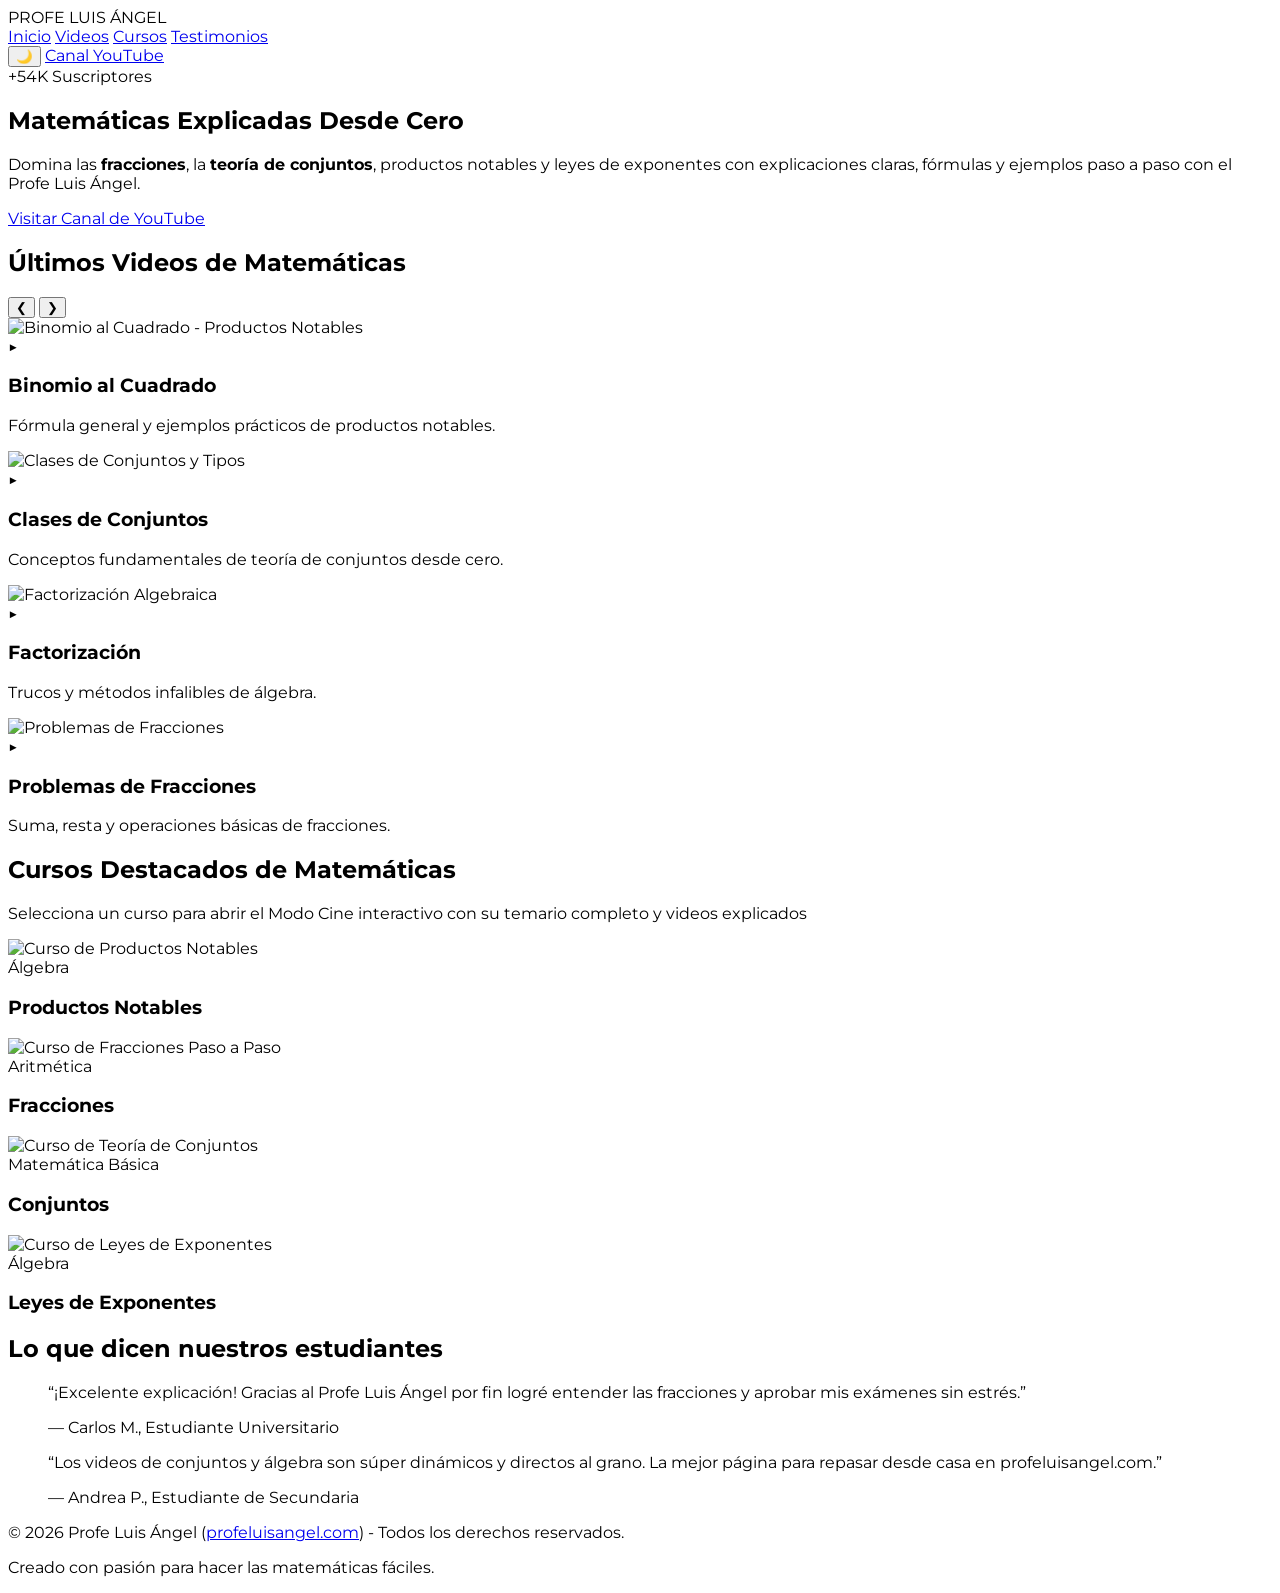
==== commit 8625e51f: "Update index.html for SEO and branding changesmejora" ====
--- a/index.html
+++ b/index.html
@@ -3,7 +3,9 @@
 <head>
   <meta charset="UTF-8">
   <meta name="viewport" content="width=device-width, initial-scale=1.0">
-  <title>Profeacademic - Matemáticas Fáciles</title>
+  <meta name="google-site-verification" content="g4S1p0pUF4rJ5p7BdjfqEGeOBDGBKTDOuMIusjnf9sE" />
+  <title>Profe Luis Ángel - Matemáticas Explicadas Desde Cero (Álgebra, Fracciones y Conjuntos)</title>
+  
   <!-- Tailwind CSS CDN -->
   <script src="https://cdn.tailwindcss.com"></script>
   <script>
@@ -14,6 +16,7 @@
           colors: {
             brand: {
               yellow: '#ffcc00',
+              blue: '#0056b3',
               dark: '#0a0a0a',
               card: '#111111',
               border: '#222222'
@@ -23,6 +26,97 @@
       }
     }
   </script>
+
+  <!-- METADATOS PRINCIPALES Y SEO -->
+  <link rel="icon" type="image/png" href="https://profeluisangel.com/favicon.png">
+  <meta name="description" content="Aprende matemáticas desde cero con el Profe Luis Ángel. Clases explicadas paso a paso sobre Fracciones, Teoría de Conjuntos, Productos Notables, Leyes de Exponentes y Álgebra en Perú.">
+  <meta name="keywords" content="profe luis angel, matematicas explicadas desde cero, fracciones paso a paso, teoria de conjuntos, productos notables, leyes de exponentes, clases de algebra lima peru">
+  <meta name="author" content="Profe Luis Ángel">
+  <link rel="canonical" href="https://profeluisangel.com/">
+
+  <!-- OPEN GRAPH -->
+  <meta property="og:title" content="Profe Luis Ángel | Matemáticas Explicadas Desde Cero">
+  <meta property="og:description" content="Domina fracciones, conjuntos, álgebra y más con explicaciones sencillas, fórmulas y ejemplos paso a paso. ¡Visita profeluisangel.com!">
+  <meta property="og:image" content="https://profeluisangel.com/banner-og.jpg">
+  <meta property="og:url" content="https://profeluisangel.com/">
+  <meta property="og:type" content="website">
+  <meta property="og:locale" content="es_PE">
+
+  <!-- TWITTER CARD -->
+  <meta name="twitter:card" content="summary_large_image">
+  <meta name="twitter:title" content="Profe Luis Ángel | Matemáticas Explicadas Desde Cero">
+  <meta name="twitter:description" content="Clases de matemáticas claras y al grano. Domina productos notables, fracciones y conjuntos desde cero.">
+  <meta name="twitter:image" content="https://profeluisangel.com/banner-og.jpg">
+
+  <!-- SCHEMA.ORG (JSON-LD con Datos Estructurados y VideoObjects para Google Search) -->
+  <script type="application/ld+json">
+  {
+    "@context": "https://schema.org",
+    "@graph": [
+      {
+        "@type": "EducationalOrganization",
+        "@id": "https://profeluisangel.com/#organization",
+        "name": "Profe Luis Ángel",
+        "url": "https://profeluisangel.com/",
+        "logo": "https://profeluisangel.com/logo.png",
+        "description": "Plataforma educativa con cursos y clases de matemáticas explicadas desde cero paso a paso sobre fracciones, conjuntos y álgebra.",
+        "sameAs": [
+          "https://www.youtube.com/@ProfeLuisAngel"
+        ]
+      },
+      {
+        "@type": "Person",
+        "@id": "https://profeluisangel.com/#teacher",
+        "name": "Luis Ángel",
+        "jobTitle": "Profesor de Matemáticas",
+        "worksFor": {
+          "@id": "https://profeluisangel.com/#organization"
+        },
+        "sameAs": [
+          "https://www.youtube.com/@ProfeLuisAngel"
+        ]
+      },
+      {
+        "@type": "WebSite",
+        "@id": "https://profeluisangel.com/#website",
+        "url": "https://profeluisangel.com/",
+        "name": "Profe Luis Ángel - Matemáticas Explicadas Desde Cero",
+        "publisher": {
+          "@id": "https://profeluisangel.com/#organization"
+        },
+        "inLanguage": "es"
+      },
+      {
+        "@type": "VideoObject",
+        "name": "¿Qué es una Fracción? - Clases de Fracciones Desde Cero",
+        "description": "Aprende qué es una fracción, numerador y denominador con ejemplos sencillos explicados por el Profe Luis Ángel.",
+        "thumbnailUrl": "https://img.youtube.com/vi/kkT0yetbCvw/hqdefault.jpg",
+        "uploadDate": "2026-01-01T08:00:00-05:00",
+        "contentUrl": "https://www.youtube.com/watch?v=kkT0yetbCvw",
+        "embedUrl": "https://www.youtube.com/embed/kkT0yetbCvw"
+      },
+      {
+        "@type": "VideoObject",
+        "name": "¿Qué son los Conjuntos? - Teoría de Conjuntos Desde Cero",
+        "description": "Introducción completa a la teoría de conjuntos, extensión, comprensión y diagramas de Venn paso a paso.",
+        "thumbnailUrl": "https://img.youtube.com/vi/0k1QmGU0VaQ/hqdefault.jpg",
+        "uploadDate": "2026-01-01T08:00:00-05:00",
+        "contentUrl": "https://www.youtube.com/watch?v=0k1QmGU0VaQ",
+        "embedUrl": "https://www.youtube.com/embed/0k1QmGU0VaQ"
+      },
+      {
+        "@type": "VideoObject",
+        "name": "Binomio al Cuadrado - Productos Notables Álgebra",
+        "description": "Fórmula general y ejercicios prácticos de binomio al cuadrado explicados paso a paso.",
+        "thumbnailUrl": "https://img.youtube.com/vi/EEAB4ZPpYwE/hqdefault.jpg",
+        "uploadDate": "2026-01-01T08:00:00-05:00",
+        "contentUrl": "https://www.youtube.com/watch?v=EEAB4ZPpYwE",
+        "embedUrl": "https://www.youtube.com/embed/EEAB4ZPpYwE"
+      }
+    ]
+  }
+  </script>
+
   <!-- Google Fonts: Montserrat -->
   <link href="https://fonts.googleapis.com/css2?family=Montserrat:wght@400;600;700;800&display=swap" rel="stylesheet">
   <style>
@@ -43,7 +137,7 @@
   <!-- Header -->
   <header class="sticky top-0 z-50 bg-[#0a0a0a]/90 backdrop-blur-md border-b border-[#222] px-6 py-4 flex justify-between items-center transition-colors duration-300">
     <div class="logo text-[#ffcc00] text-2xl font-extrabold tracking-wider flex items-center gap-2">
-      <span>PROFEACADEMIC</span>
+      <span>PROFE LUIS ÁNGEL</span>
     </div>
     <nav class="hidden md:flex items-center gap-6">
       <a href="#inicio" class="text-white hover:text-[#ffcc00] transition-colors font-medium text-lg">Inicio</a>
@@ -55,7 +149,7 @@
       <button id="toggleMode" aria-label="Cambiar modo" class="p-2 rounded-full bg-[#222] text-xl hover:bg-[#333] transition-colors cursor-pointer">
         🌙
       </button>
-      <a href="https://www.youtube.com/@Profeacademic" target="_blank" class="hidden sm:inline-block bg-[#ffcc00] text-black px-4 py-2 rounded-lg font-bold hover:bg-[#e6b800] transition-transform hover:scale-105">
+      <a href="https://www.youtube.com/@ProfeLuisAngel" target="_blank" class="hidden sm:inline-block bg-[#ffcc00] text-black px-4 py-2 rounded-lg font-bold hover:bg-[#e6b800] transition-transform hover:scale-105">
         Canal YouTube
       </a>
     </div>
@@ -67,21 +161,21 @@
     <div class="relative max-w-2xl z-20">
       <span class="inline-block bg-[#ffcc00] text-black text-xs font-extrabold px-3 py-1 rounded-full uppercase tracking-wider mb-4">+54K Suscriptores</span>
       <h1 class="text-4xl md:text-5xl lg:text-6xl font-extrabold text-[#ffcc00] mb-6 leading-tight">
-        ¡Aprende Matemáticas Paso a Paso!
+        Matemáticas Explicadas Desde Cero
       </h1>
       <p class="text-lg md:text-xl text-gray-200 mb-8 font-medium">
-        Fórmulas, ejemplos y explicaciones claras para dominar álgebra, aritmética, cálculo y mucho más.
+        Domina las <strong>fracciones</strong>, la <strong>teoría de conjuntos</strong>, productos notables y leyes de exponentes con explicaciones claras, fórmulas y ejemplos paso a paso con el Profe Luis Ángel.
       </p>
-      <a href="https://www.youtube.com/@Profeacademic" target="_blank" class="inline-block bg-[#ffcc00] text-black px-8 py-4 rounded-xl font-bold text-lg shadow-lg hover:bg-[#e6b800] transition-all transform hover:scale-105">
+      <a href="https://www.youtube.com/@ProfeLuisAngel" target="_blank" class="inline-block bg-[#ffcc00] text-black px-8 py-4 rounded-xl font-bold text-lg shadow-lg hover:bg-[#e6b800] transition-all transform hover:scale-105">
         Visitar Canal de YouTube
       </a>
     </div>
   </section>
 
-  <!-- Galería de Videos (Carrusel con Miniaturas Interactivas) -->
+  <!-- Galería de Videos -->
   <section id="videos" class="py-16 px-6 max-w-7xl mx-auto w-full">
     <div class="flex justify-between items-center mb-8">
-      <h2 class="text-3xl font-extrabold text-[#ffcc00] border-l-4 border-[#ffcc00] pl-4">Últimos Videos</h2>
+      <h2 class="text-3xl font-extrabold text-[#ffcc00] border-l-4 border-[#ffcc00] pl-4">Últimos Videos de Matemáticas</h2>
       <div class="flex gap-2">
         <button class="prev bg-[#222] hover:bg-[#ffcc00] hover:text-black text-white p-3 rounded-full transition-colors cursor-pointer text-xl font-bold shadow-md" aria-label="Anterior">&#10094;</button>
         <button class="next bg-[#222] hover:bg-[#ffcc00] hover:text-black text-white p-3 rounded-full transition-colors cursor-pointer text-xl font-bold shadow-md" aria-label="Siguiente">&#10095;</button>
@@ -94,42 +188,42 @@
         <!-- Video Card 1 -->
         <div onclick="openFeaturedVideo('https://www.youtube.com/embed/EEAB4ZPpYwE')" class="video-card flex-[0_0_280px] md:flex-[0_0_320px] bg-[#111] border border-[#333] rounded-2xl overflow-hidden shadow-xl hover:border-[#ffcc00] transition-all group cursor-pointer">
           <div class="aspect-video w-full bg-black relative flex items-center justify-center overflow-hidden">
-            <img src="https://img.youtube.com/vi/EEAB4ZPpYwE/hqdefault.jpg" alt="Binomio al Cuadrado" class="w-full h-full object-cover brightness-75 group-hover:scale-105 transition-all duration-300">
+            <img src="https://img.youtube.com/vi/EEAB4ZPpYwE/hqdefault.jpg" alt="Binomio al Cuadrado - Productos Notables" class="w-full h-full object-cover brightness-75 group-hover:scale-105 transition-all duration-300">
             <div class="absolute inset-0 flex items-center justify-center bg-black/40 group-hover:bg-black/20 transition-colors">
               <div class="w-12 h-12 rounded-full bg-[#ffcc00] text-black flex items-center justify-center font-bold text-xl shadow-lg transform group-hover:scale-110 transition-transform">&#9654;</div>
             </div>
           </div>
           <div class="p-4">
             <h3 class="font-bold text-lg text-white group-hover:text-[#ffcc00] transition-colors">Binomio al Cuadrado</h3>
-            <p class="text-gray-400 text-sm mt-1">Fórmula general y ejemplos prácticos.</p>
+            <p class="text-gray-400 text-sm mt-1">Fórmula general y ejemplos prácticos de productos notables.</p>
           </div>
         </div>
 
         <!-- Video Card 2 -->
         <div onclick="openFeaturedVideo('https://www.youtube.com/embed/VfZOKsQqhiQ')" class="video-card flex-[0_0_280px] md:flex-[0_0_320px] bg-[#111] border border-[#333] rounded-2xl overflow-hidden shadow-xl hover:border-[#ffcc00] transition-all group cursor-pointer">
           <div class="aspect-video w-full bg-black relative flex items-center justify-center overflow-hidden">
-            <img src="https://img.youtube.com/vi/VfZOKsQqhiQ/hqdefault.jpg" alt="Expresiones Algebraicas" class="w-full h-full object-cover brightness-75 group-hover:scale-105 transition-all duration-300">
+            <img src="https://img.youtube.com/vi/VfZOKsQqhiQ/hqdefault.jpg" alt="Clases de Conjuntos y Tipos" class="w-full h-full object-cover brightness-75 group-hover:scale-105 transition-all duration-300">
             <div class="absolute inset-0 flex items-center justify-center bg-black/40 group-hover:bg-black/20 transition-colors">
               <div class="w-12 h-12 rounded-full bg-[#ffcc00] text-black flex items-center justify-center font-bold text-xl shadow-lg transform group-hover:scale-110 transition-transform">&#9654;</div>
             </div>
           </div>
           <div class="p-4">
-            <h3 class="font-bold text-lg text-white group-hover:text-[#ffcc00] transition-colors">Expresiones Algebraicas</h3>
-            <p class="text-gray-400 text-sm mt-1">Conceptos fundamentales desde cero.</p>
+            <h3 class="font-bold text-lg text-white group-hover:text-[#ffcc00] transition-colors">Clases de Conjuntos</h3>
+            <p class="text-gray-400 text-sm mt-1">Conceptos fundamentales de teoría de conjuntos desde cero.</p>
           </div>
         </div>
 
         <!-- Video Card 3 -->
         <div onclick="openFeaturedVideo('https://www.youtube.com/embed/XlOXuD-F0Eg')" class="video-card flex-[0_0_280px] md:flex-[0_0_320px] bg-[#111] border border-[#333] rounded-2xl overflow-hidden shadow-xl hover:border-[#ffcc00] transition-all group cursor-pointer">
           <div class="aspect-video w-full bg-black relative flex items-center justify-center overflow-hidden">
-            <img src="https://img.youtube.com/vi/XlOXuD-F0Eg/hqdefault.jpg" alt="Factorización" class="w-full h-full object-cover brightness-75 group-hover:scale-105 transition-all duration-300">
+            <img src="https://img.youtube.com/vi/XlOXuD-F0Eg/hqdefault.jpg" alt="Factorización Algebraica" class="w-full h-full object-cover brightness-75 group-hover:scale-105 transition-all duration-300">
             <div class="absolute inset-0 flex items-center justify-center bg-black/40 group-hover:bg-black/20 transition-colors">
               <div class="w-12 h-12 rounded-full bg-[#ffcc00] text-black flex items-center justify-center font-bold text-xl shadow-lg transform group-hover:scale-110 transition-transform">&#9654;</div>
             </div>
           </div>
           <div class="p-4">
             <h3 class="font-bold text-lg text-white group-hover:text-[#ffcc00] transition-colors">Factorización</h3>
-            <p class="text-gray-400 text-sm mt-1">Trucos y métodos infalibles.</p>
+            <p class="text-gray-400 text-sm mt-1">Trucos y métodos infalibles de álgebra.</p>
           </div>
         </div>
 
@@ -143,7 +237,7 @@
           </div>
           <div class="p-4">
             <h3 class="font-bold text-lg text-white group-hover:text-[#ffcc00] transition-colors">Problemas de Fracciones</h3>
-            <p class="text-gray-400 text-sm mt-1">Suma, resta y operaciones básicas.</p>
+            <p class="text-gray-400 text-sm mt-1">Suma, resta y operaciones básicas de fracciones.</p>
           </div>
         </div>
 
@@ -154,48 +248,48 @@
   <!-- Cursos Destacados -->
   <section id="cursos" class="py-16 px-6 max-w-7xl mx-auto w-full">
     <div class="text-center mb-12">
-      <h2 class="text-3xl md:text-4xl font-extrabold text-[#ffcc00] mb-3">Cursos Destacados</h2>
-      <p class="text-gray-400 text-lg">Selecciona un curso para abrir el Modo Cine interactivo con su temario completo</p>
+      <h2 class="text-3xl md:text-4xl font-extrabold text-[#ffcc00] mb-3">Cursos Destacados de Matemáticas</h2>
+      <p class="text-gray-400 text-lg">Selecciona un curso para abrir el Modo Cine interactivo con su temario completo y videos explicados</p>
     </div>
 
     <div class="grid grid-cols-1 sm:grid-cols-2 lg:grid-cols-4 gap-8">
       
       <!-- Curso 1 -->
       <div onclick="openCine('Productos Notables')" class="curso-card relative h-64 rounded-2xl overflow-hidden cursor-pointer shadow-xl group border border-[#222] hover:border-[#ffcc00] transition-all">
-        <img src="https://images.unsplash.com/photo-1635070041078-e363dbe005cb?auto=format&fit=crop&q=80&w=600" alt="Productos Notables" class="w-full h-full object-cover brightness-50 group-hover:brightness-75 group-hover:scale-110 transition-all duration-500">
+        <img src="https://images.unsplash.com/photo-1635070041078-e363dbe005cb?auto=format&fit=crop&q=80&w=600" alt="Curso de Productos Notables" class="w-full h-full object-cover brightness-50 group-hover:brightness-75 group-hover:scale-110 transition-all duration-500">
         <div class="absolute inset-0 bg-gradient-to-t from-black/90 via-black/40 to-transparent"></div>
         <div class="absolute bottom-5 left-5 right-5">
-          <span class="text-xs bg-[#ffcc00] text-black font-extrabold px-2.5 py-1 rounded-md uppercase">33 Lecciones</span>
+          <span class="text-xs bg-[#ffcc00] text-black font-extrabold px-2.5 py-1 rounded-md uppercase">Álgebra</span>
           <h3 class="text-xl font-bold text-[#ffcc00] mt-2 drop-shadow-md">Productos Notables</h3>
         </div>
       </div>
 
       <!-- Curso 2 -->
       <div onclick="openCine('Fracciones')" class="curso-card relative h-64 rounded-2xl overflow-hidden cursor-pointer shadow-xl group border border-[#222] hover:border-[#ffcc00] transition-all">
-        <img src="https://images.unsplash.com/photo-1596495577886-d920f1fb7238?auto=format&fit=crop&q=80&w=600" alt="Fracciones" class="w-full h-full object-cover brightness-50 group-hover:brightness-75 group-hover:scale-110 transition-all duration-500">
+        <img src="https://images.unsplash.com/photo-1596495577886-d920f1fb7238?auto=format&fit=crop&q=80&w=600" alt="Curso de Fracciones Paso a Paso" class="w-full h-full object-cover brightness-50 group-hover:brightness-75 group-hover:scale-110 transition-all duration-500">
         <div class="absolute inset-0 bg-gradient-to-t from-black/90 via-black/40 to-transparent"></div>
         <div class="absolute bottom-5 left-5 right-5">
-          <span class="text-xs bg-[#ffcc00] text-black font-extrabold px-2.5 py-1 rounded-md uppercase">24 Lecciones</span>
+          <span class="text-xs bg-[#ffcc00] text-black font-extrabold px-2.5 py-1 rounded-md uppercase">Aritmética</span>
           <h3 class="text-xl font-bold text-[#ffcc00] mt-2 drop-shadow-md">Fracciones</h3>
         </div>
       </div>
 
       <!-- Curso 3 -->
       <div onclick="openCine('Conjuntos')" class="curso-card relative h-64 rounded-2xl overflow-hidden cursor-pointer shadow-xl group border border-[#222] hover:border-[#ffcc00] transition-all">
-        <img src="https://images.unsplash.com/photo-1509228468518-180dd4864904?auto=format&fit=crop&q=80&w=600" alt="Conjuntos" class="w-full h-full object-cover brightness-50 group-hover:brightness-75 group-hover:scale-110 transition-all duration-500">
+        <img src="https://images.unsplash.com/photo-1509228468518-180dd4864904?auto=format&fit=crop&q=80&w=600" alt="Curso de Teoría de Conjuntos" class="w-full h-full object-cover brightness-50 group-hover:brightness-75 group-hover:scale-110 transition-all duration-500">
         <div class="absolute inset-0 bg-gradient-to-t from-black/90 via-black/40 to-transparent"></div>
         <div class="absolute bottom-5 left-5 right-5">
-          <span class="text-xs bg-[#ffcc00] text-black font-extrabold px-2.5 py-1 rounded-md uppercase">42 Lecciones</span>
+          <span class="text-xs bg-[#ffcc00] text-black font-extrabold px-2.5 py-1 rounded-md uppercase">Matemática Básica</span>
           <h3 class="text-xl font-bold text-[#ffcc00] mt-2 drop-shadow-md">Conjuntos</h3>
         </div>
       </div>
 
       <!-- Curso 4 -->
       <div onclick="openCine('Leyes de Exponentes')" class="curso-card relative h-64 rounded-2xl overflow-hidden cursor-pointer shadow-xl group border border-[#222] hover:border-[#ffcc00] transition-all">
-        <img src="https://images.unsplash.com/photo-1629654297299-c8506221ca97?auto=format&fit=crop&q=80&w=600" alt="Leyes de Exponentes" class="w-full h-full object-cover brightness-50 group-hover:brightness-75 group-hover:scale-110 transition-all duration-500">
+        <img src="https://images.unsplash.com/photo-1629654297299-c8506221ca97?auto=format&fit=crop&q=80&w=600" alt="Curso de Leyes de Exponentes" class="w-full h-full object-cover brightness-50 group-hover:brightness-75 group-hover:scale-110 transition-all duration-500">
         <div class="absolute inset-0 bg-gradient-to-t from-black/90 via-black/40 to-transparent"></div>
         <div class="absolute bottom-5 left-5 right-5">
-          <span class="text-xs bg-[#ffcc00] text-black font-extrabold px-2.5 py-1 rounded-md uppercase">23 Lecciones</span>
+          <span class="text-xs bg-[#ffcc00] text-black font-extrabold px-2.5 py-1 rounded-md uppercase">Álgebra</span>
           <h3 class="text-xl font-bold text-[#ffcc00] mt-2 drop-shadow-md">Leyes de Exponentes</h3>
         </div>
       </div>
@@ -209,11 +303,11 @@
       <h2 class="text-3xl font-extrabold text-[#ffcc00] text-center mb-12">Lo que dicen nuestros estudiantes</h2>
       <div class="grid grid-cols-1 md:grid-cols-2 gap-8">
         <blockquote class="bg-[#0a0a0a] p-8 rounded-2xl border-l-4 border-[#ffcc00] shadow-xl relative">
-          <p class="text-lg italic text-gray-200 mb-4">“¡Excelente explicación! Gracias al profe Leo por fin logré entender las derivadas y aprobar mis exámenes sin estrés.”</p>
+          <p class="text-lg italic text-gray-200 mb-4">“¡Excelente explicación! Gracias al Profe Luis Ángel por fin logré entender las fracciones y aprobar mis exámenes sin estrés.”</p>
           <footer class="text-[#ffcc00] font-bold">— Carlos M., Estudiante Universitario</footer>
         </blockquote>
         <blockquote class="bg-[#0a0a0a] p-8 rounded-2xl border-l-4 border-[#ffcc00] shadow-xl relative">
-          <p class="text-lg italic text-gray-200 mb-4">“Los videos son súper dinámicos y directos al grano. La mejor página para repasar matemáticas desde casa.”</p>
+          <p class="text-lg italic text-gray-200 mb-4">“Los videos de conjuntos y álgebra son súper dinámicos y directos al grano. La mejor página para repasar desde casa en profeluisangel.com.”</p>
           <footer class="text-[#ffcc00] font-bold">— Andrea P., Estudiante de Secundaria</footer>
         </blockquote>
       </div>
@@ -222,12 +316,12 @@
 
   <!-- Footer -->
   <footer class="mt-auto bg-[#0a0a0a] border-t border-[#222] py-8 px-6 text-center text-gray-400">
-    <p class="font-medium">&copy; 2026 Profeacademic - Todos los derechos reservados.</p>
+    <p class="font-medium">&copy; 2026 Profe Luis Ángel (<a href="https://profeluisangel.com" class="text-[#ffcc00] hover:underline">profeluisangel.com</a>) - Todos los derechos reservados.</p>
     <p class="text-sm mt-2 text-[#ffcc00]">Creado con pasión para hacer las matemáticas fáciles.</p>
   </footer>
 
-  <!-- Modo Cine (Modal Interactivo Mejorado con Distribución Equilibrada y Botón Cerrar X) -->
-  <div id="cineContainer" class="cine-mode fixed inset-0 bg-black/95 z-50 flex flex-col p-4 md:p-8 overflow-y-auto opacity-0 pointer-events-none transition-all duration-400">
+  <!-- Modo Cine (Modal Interactivo) -->
+  <div id="cineContainer" class="cine-mode fixed inset-0 bg-black/95 z-50 flex flex-col p-4 md:p-8 overflow-y-auto opacity-0 pointer-events-none transition-all duration-400" style="display: none;">
     
     <!-- Cabecera del Modal con Título y Botón de Cierre "X" -->
     <div class="max-w-7xl mx-auto w-full flex justify-between items-center mb-6 border-b border-[#222] pb-4">
@@ -235,20 +329,19 @@
       <button onclick="closeCine()" class="bg-[#222] hover:bg-[#ffcc00] hover:text-black text-white w-10 h-10 rounded-full font-bold text-xl transition-colors cursor-pointer flex items-center justify-center shadow-lg" aria-label="Cerrar modal">&#10005;</button>
     </div>
 
-    <!-- Contenedor Principal en Grid (Video más grande a la izquierda, lista ordenada a la derecha) -->
+    <!-- Contenedor Principal en Grid -->
     <div class="max-w-7xl mx-auto w-full grid grid-cols-1 lg:grid-cols-3 gap-6 flex-grow">
       
-      <!-- Reproductor de Video (Ocupa 2 columnas, mucho más grande) -->
+      <!-- Reproductor de Video -->
       <div class="lg:col-span-2 flex flex-col justify-center">
         <div class="w-full aspect-video bg-black rounded-2xl overflow-hidden shadow-2xl border border-[#333]">
           <iframe id="cineVideo" src="" class="w-full h-full" frameborder="0" allowfullscreen></iframe>
         </div>
       </div>
 
-      <!-- Sidebar Temario y Lecciones (Ocupa 1 columna con scroll independiente) -->
+      <!-- Sidebar Temario y Lecciones -->
       <div class="lg:col-span-1 bg-[#111] border border-[#333] p-5 rounded-2xl flex flex-col gap-4 shadow-2xl max-h-[75vh] overflow-y-auto">
         <h4 class="text-xs font-bold text-gray-400 uppercase tracking-wider border-b border-[#222] pb-2">Lista de Clases</h4>
-        <!-- Contenedor dinámico de subtemas y videos -->
         <div id="temarioContainer" class="space-y-3"></div>
       </div>
 
@@ -257,9 +350,6 @@
 
   <!-- Scripts -->
   <script>
-    // =========================================================================
-    // BASE DE DATOS DE CURSOS, SUBTEMAS Y VIDEOS
-    // =========================================================================
     const cursosData = {
       'Productos Notables': {
         subtemas: [
@@ -325,7 +415,7 @@
               { nombre: 'Ejercicio con radicales avanzados [Video 27]', url: 'https://www.youtube.com/embed/rgbOM4f0Oa0?si=RbrICRWE9-emTcbq' },
               { nombre: 'Problema 03: Si x + 1/x = 4... [Video 28]', url: 'https://www.youtube.com/embed/em-v_QG-ZBI?si=rI12mr3K1DgAK_Oq' },
               { nombre: 'BINOMIO AL CUBO CON FRACCIONES [Video 29]', url: 'https://www.youtube.com/embed/ZMC1-OHb_Y8?si=RiyubPrHp9KSqdlN' },
-              { nombre: 'Polinomio al Cuadrado (2a - b + 2c)² [Video 29]', url: 'https://www.youtube.com/embed/rEH-SjZUEtw?si=B5wmYkB8BrP8lKPM' }
+              { nombre: 'Polinomio al Cuadrado (2a - b + 2c)² [Video 30]', url: 'https://www.youtube.com/embed/rEH-SjZUEtw?si=B5wmYkB8BrP8lKPM' }
             ]
           }
         ]
@@ -503,12 +593,10 @@
 
       cursoTituloModal.textContent = `Temario: ${nombreCurso}`;
 
-      // Cargar por defecto el primer video del primer subtema
       if (curso.subtemas.length > 0 && curso.subtemas[0].videos.length > 0) {
         cineVideo.src = curso.subtemas[0].videos[0].url;
       }
 
-      // Generar HTML desplegable por subtemas
       let html = '';
       curso.subtemas.forEach((sub, subIndex) => {
         html += `
@@ -536,7 +624,6 @@
 
       temarioContainer.innerHTML = html;
 
-      // Mostrar modal
       cineContainer.style.display = 'flex';
       setTimeout(() => {
         cineContainer.classList.remove('opacity-0', 'pointer-events-none');
@@ -544,12 +631,9 @@
       }, 10);
     }
 
-    // Función para abrir videos destacados del carrusel de forma limpia
     function openFeaturedVideo(url) {
       cursoTituloModal.textContent = "Video Destacado";
       cineVideo.src = url;
-      
-      // Ocultar la barra lateral de temario cuando se abre un video suelto del carrusel para darle todo el ancho
       temarioContainer.innerHTML = `<p class="text-gray-400 text-sm text-center py-4">Este video se reprodujo desde la sección de destacados.</p>`;
 
       cineContainer.style.display = 'flex';
@@ -559,7 +643,6 @@
       }, 10);
     }
 
-    // Función para desplegar/contraer los videos de cada subtema
     function toggleSubtema(index) {
       const el = document.getElementById(`subtema-${index}`);
       if (el) {
@@ -567,7 +650,6 @@
       }
     }
 
-    // Función para cambiar el video principal al hacer clic en cualquier opción
     function cambiarVideo(url) {
       cineVideo.src = url;
     }
@@ -576,12 +658,11 @@
       cineContainer.classList.remove('opacity-100', 'pointer-events-auto');
       cineContainer.classList.add('opacity-0', 'pointer-events-none');
       setTimeout(() => {
-        cineVideo.src = ''; // Detiene completamente el audio/video al cerrar
+        cineVideo.src = '';
         cineContainer.style.display = 'none';
       }, 400);
     }
 
-    // Toggle Light / Dark Mode
     toggleMode.addEventListener('click', () => {
       const isLight = document.body.classList.toggle('light-mode');
       if (isLight) {
@@ -597,7 +678,6 @@
       }
     });
 
-    // Carrusel de Videos Script
     document.addEventListener("DOMContentLoaded", () => {
       const track = document.querySelector(".video-track");
       const prevBtn = document.querySelector(".prev");
